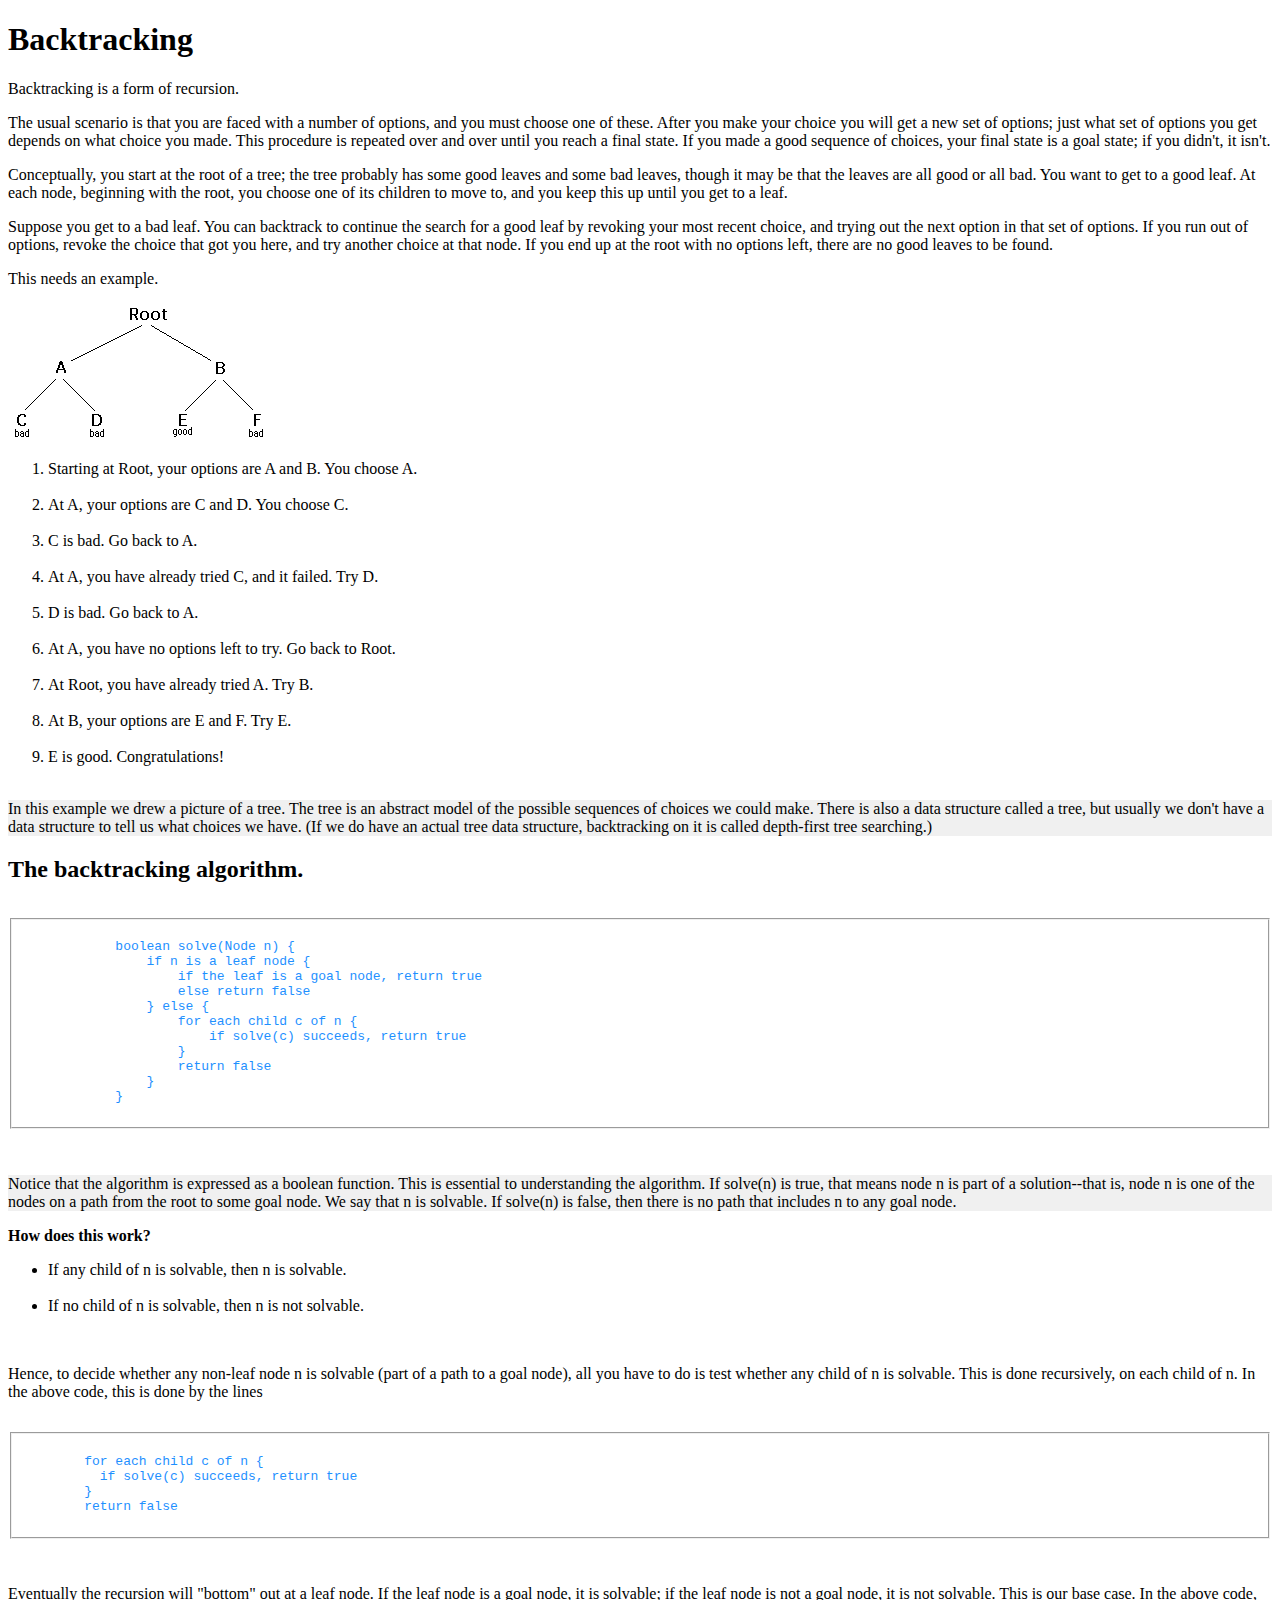
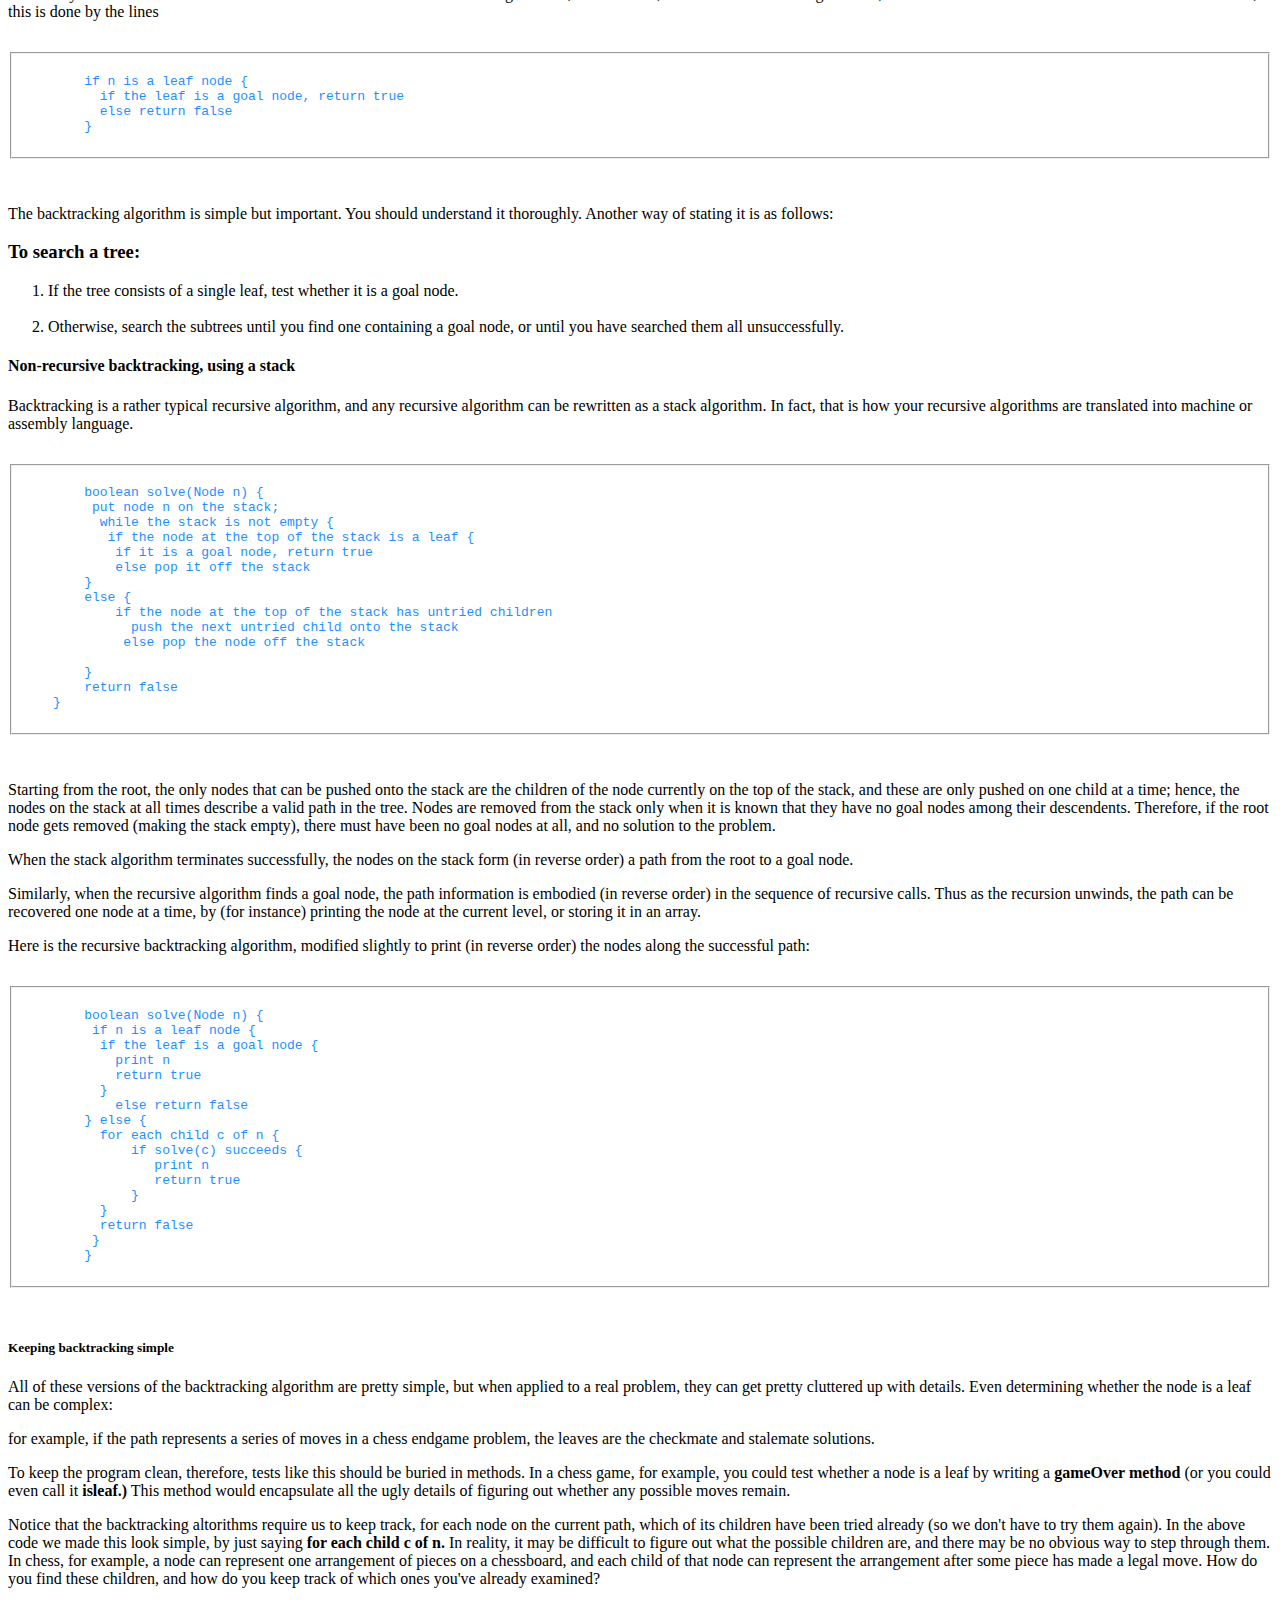
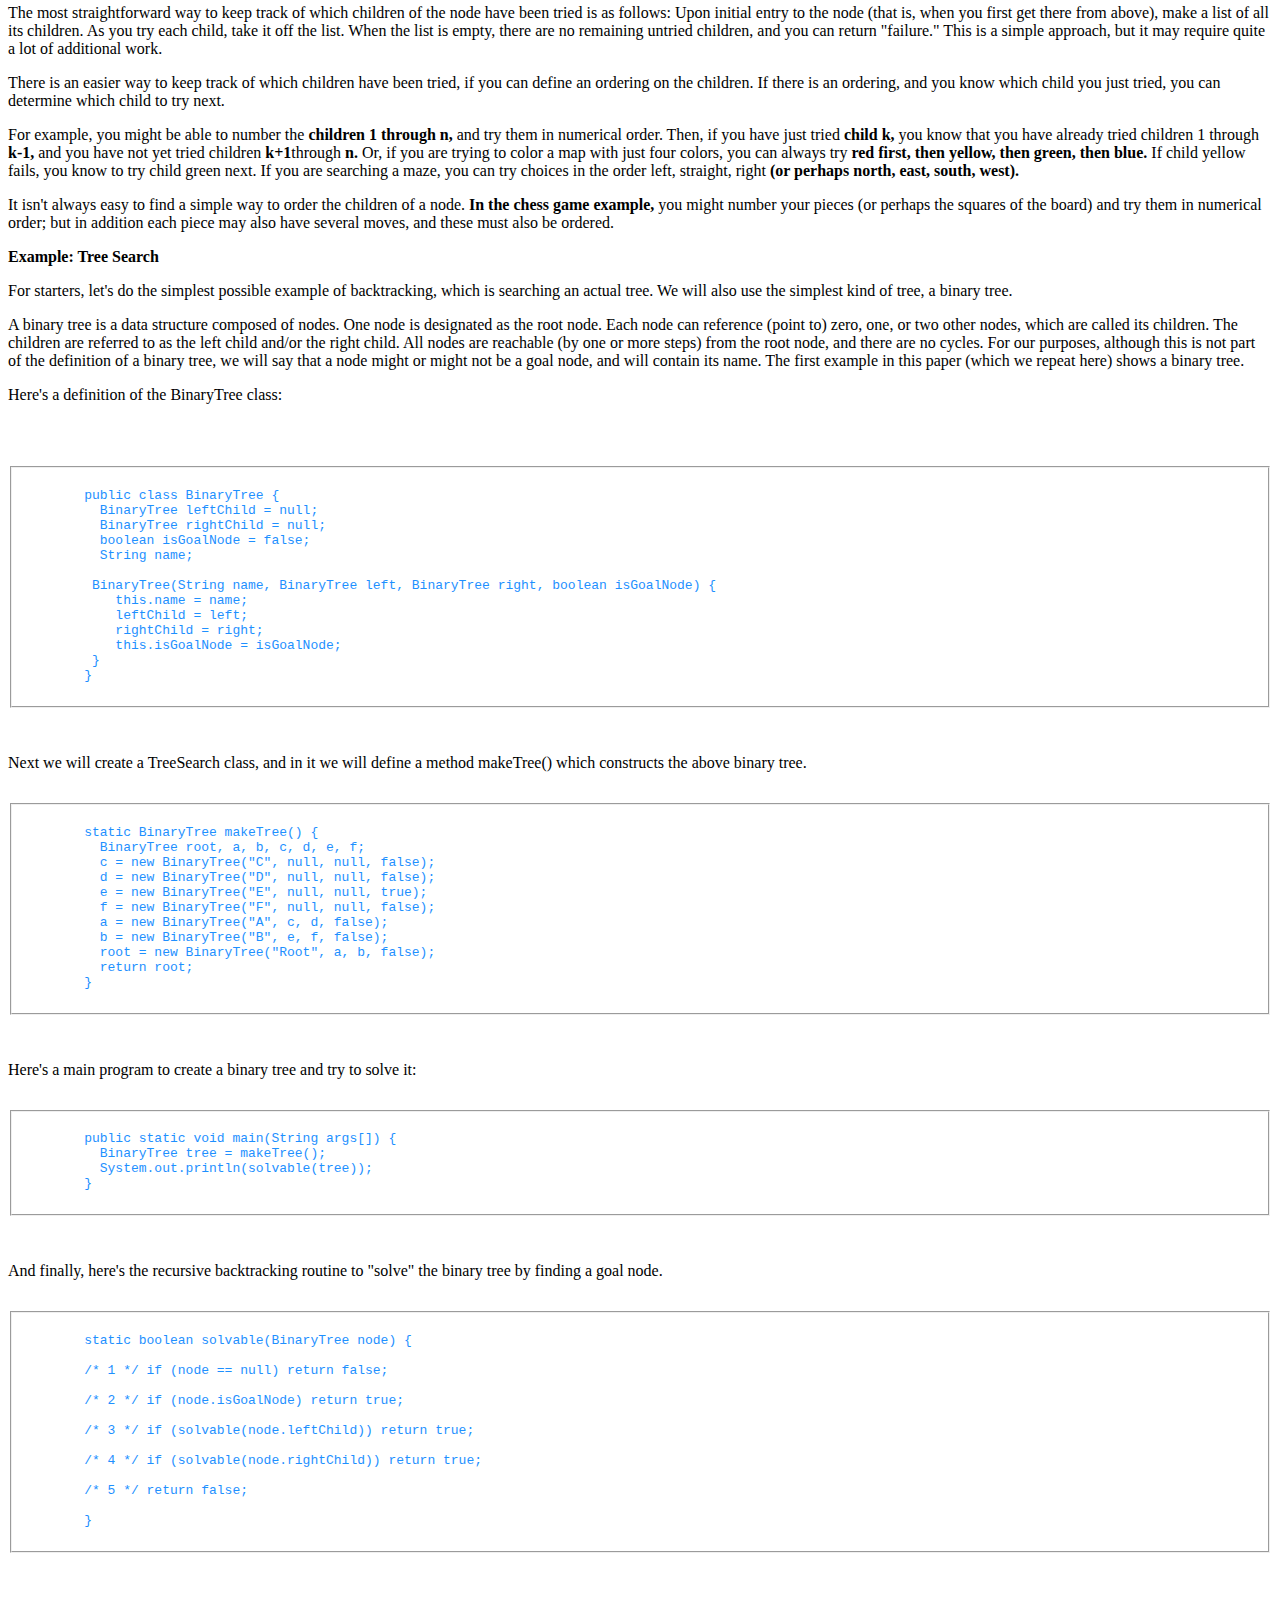
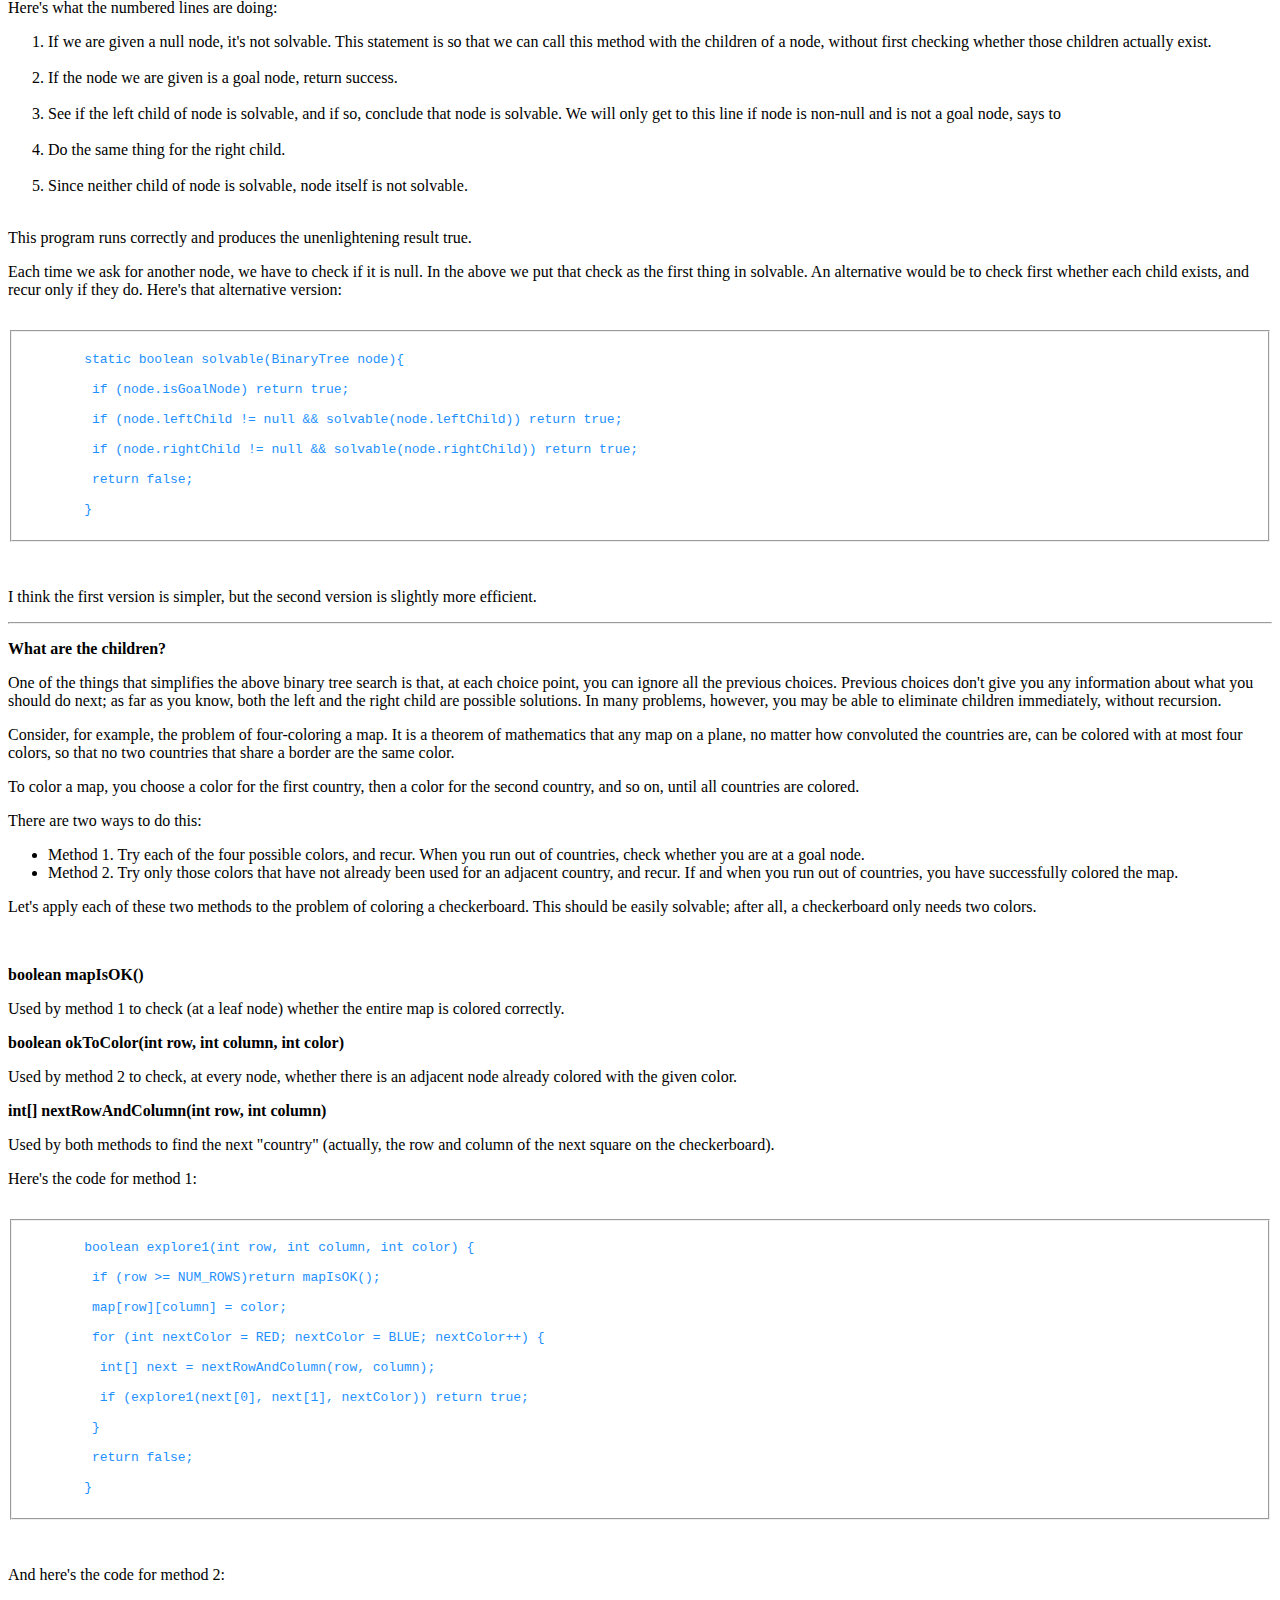
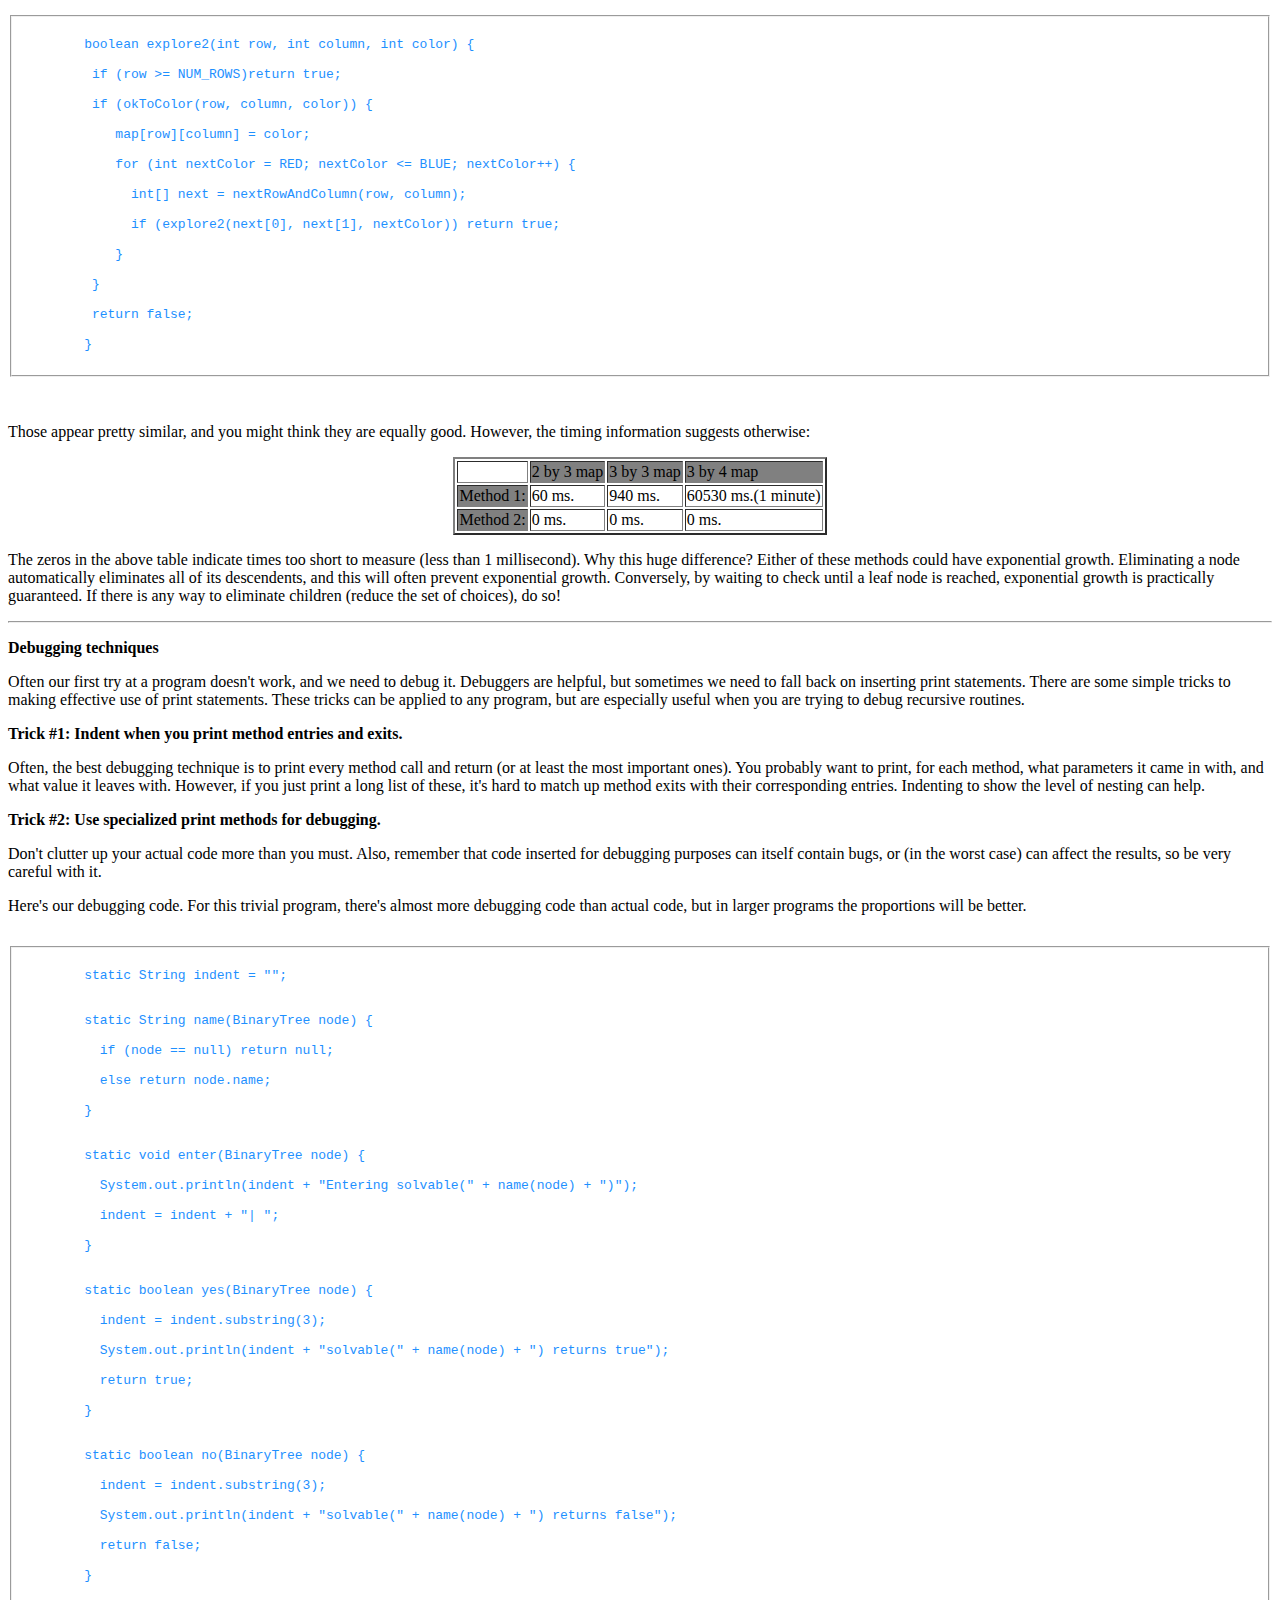
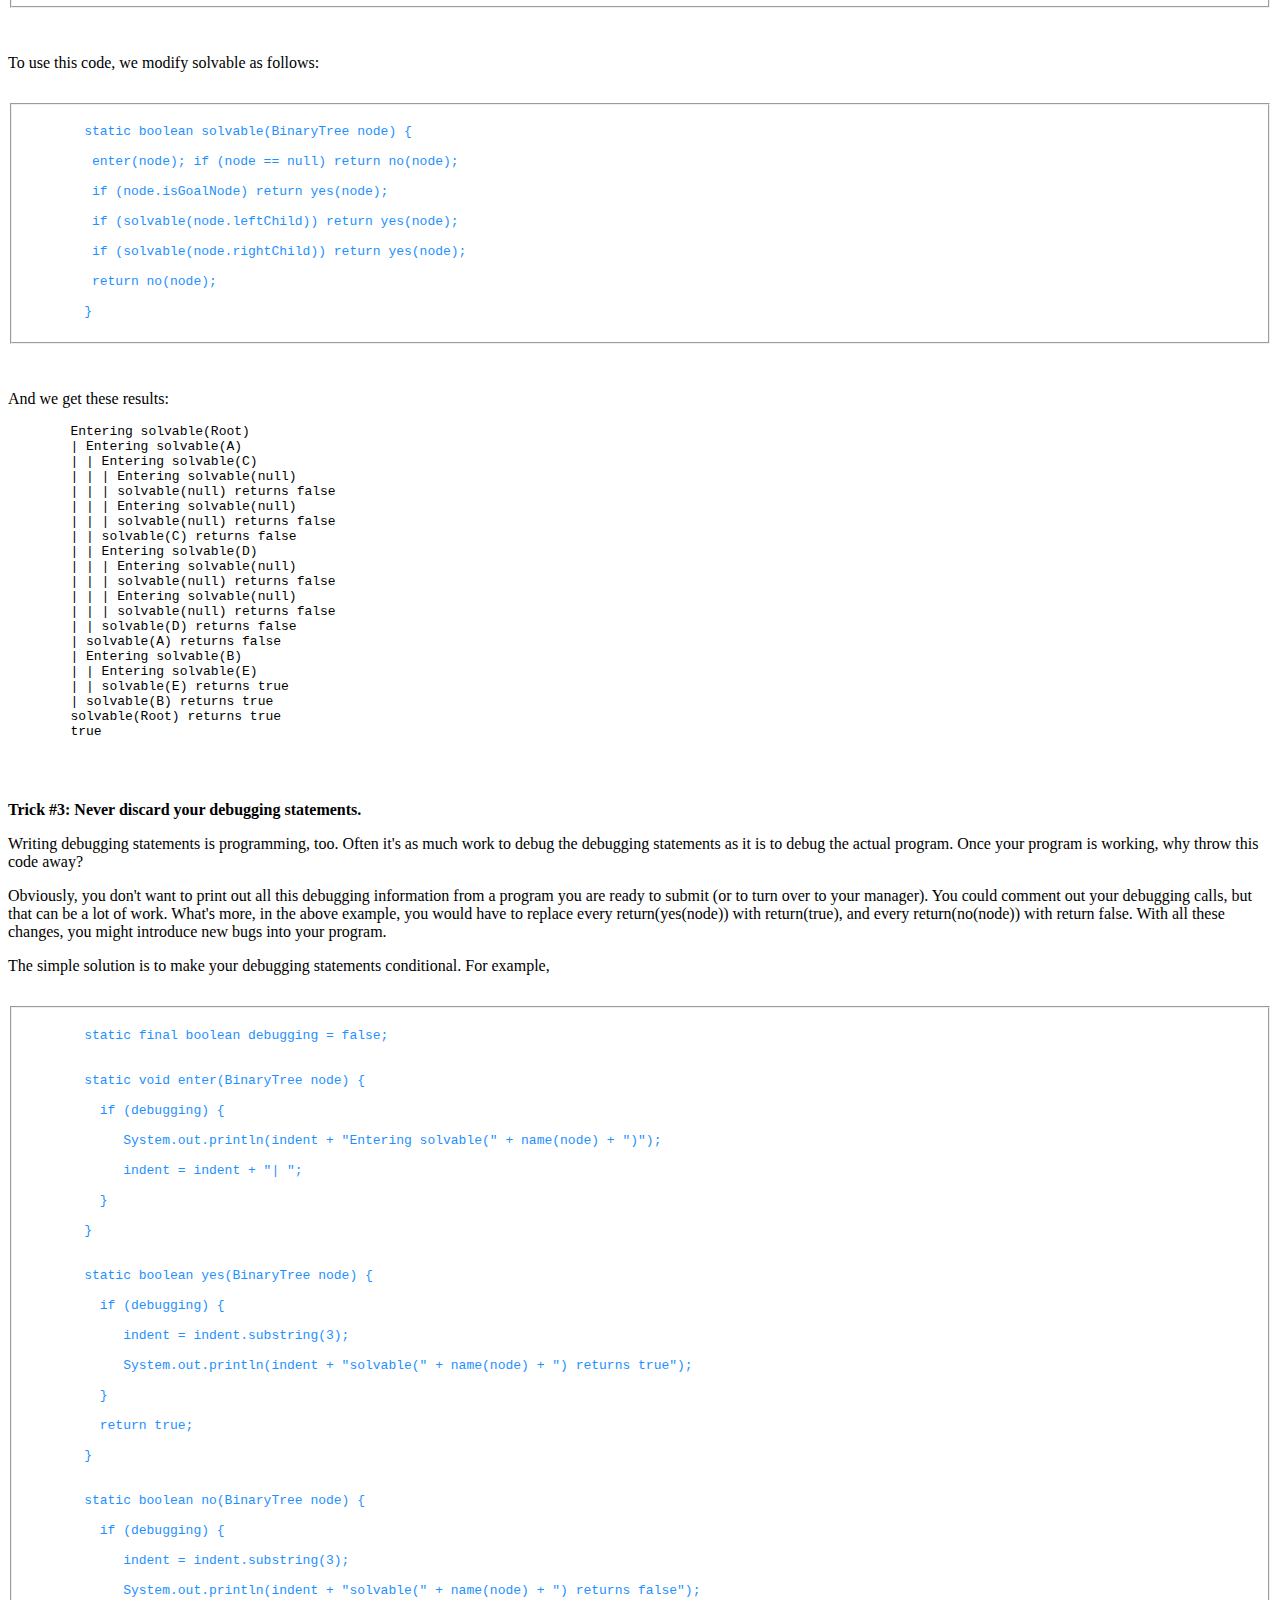
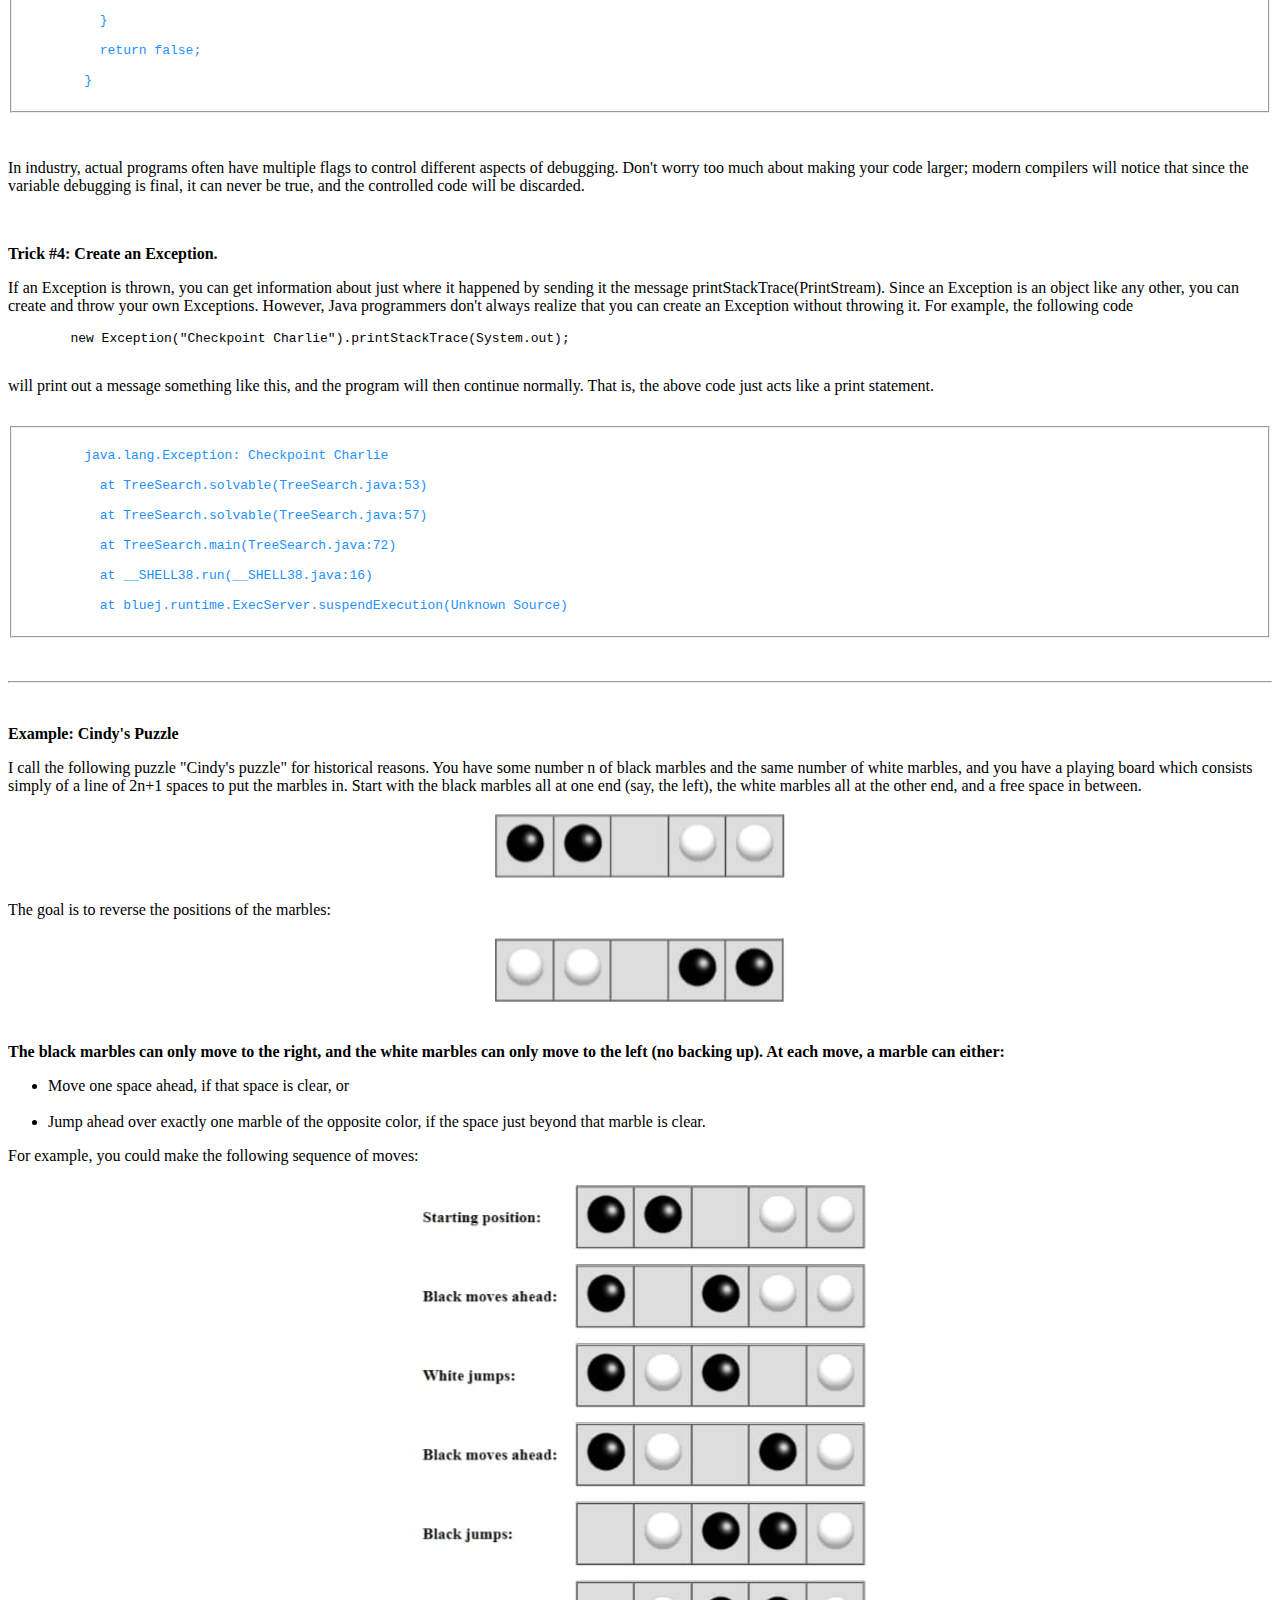
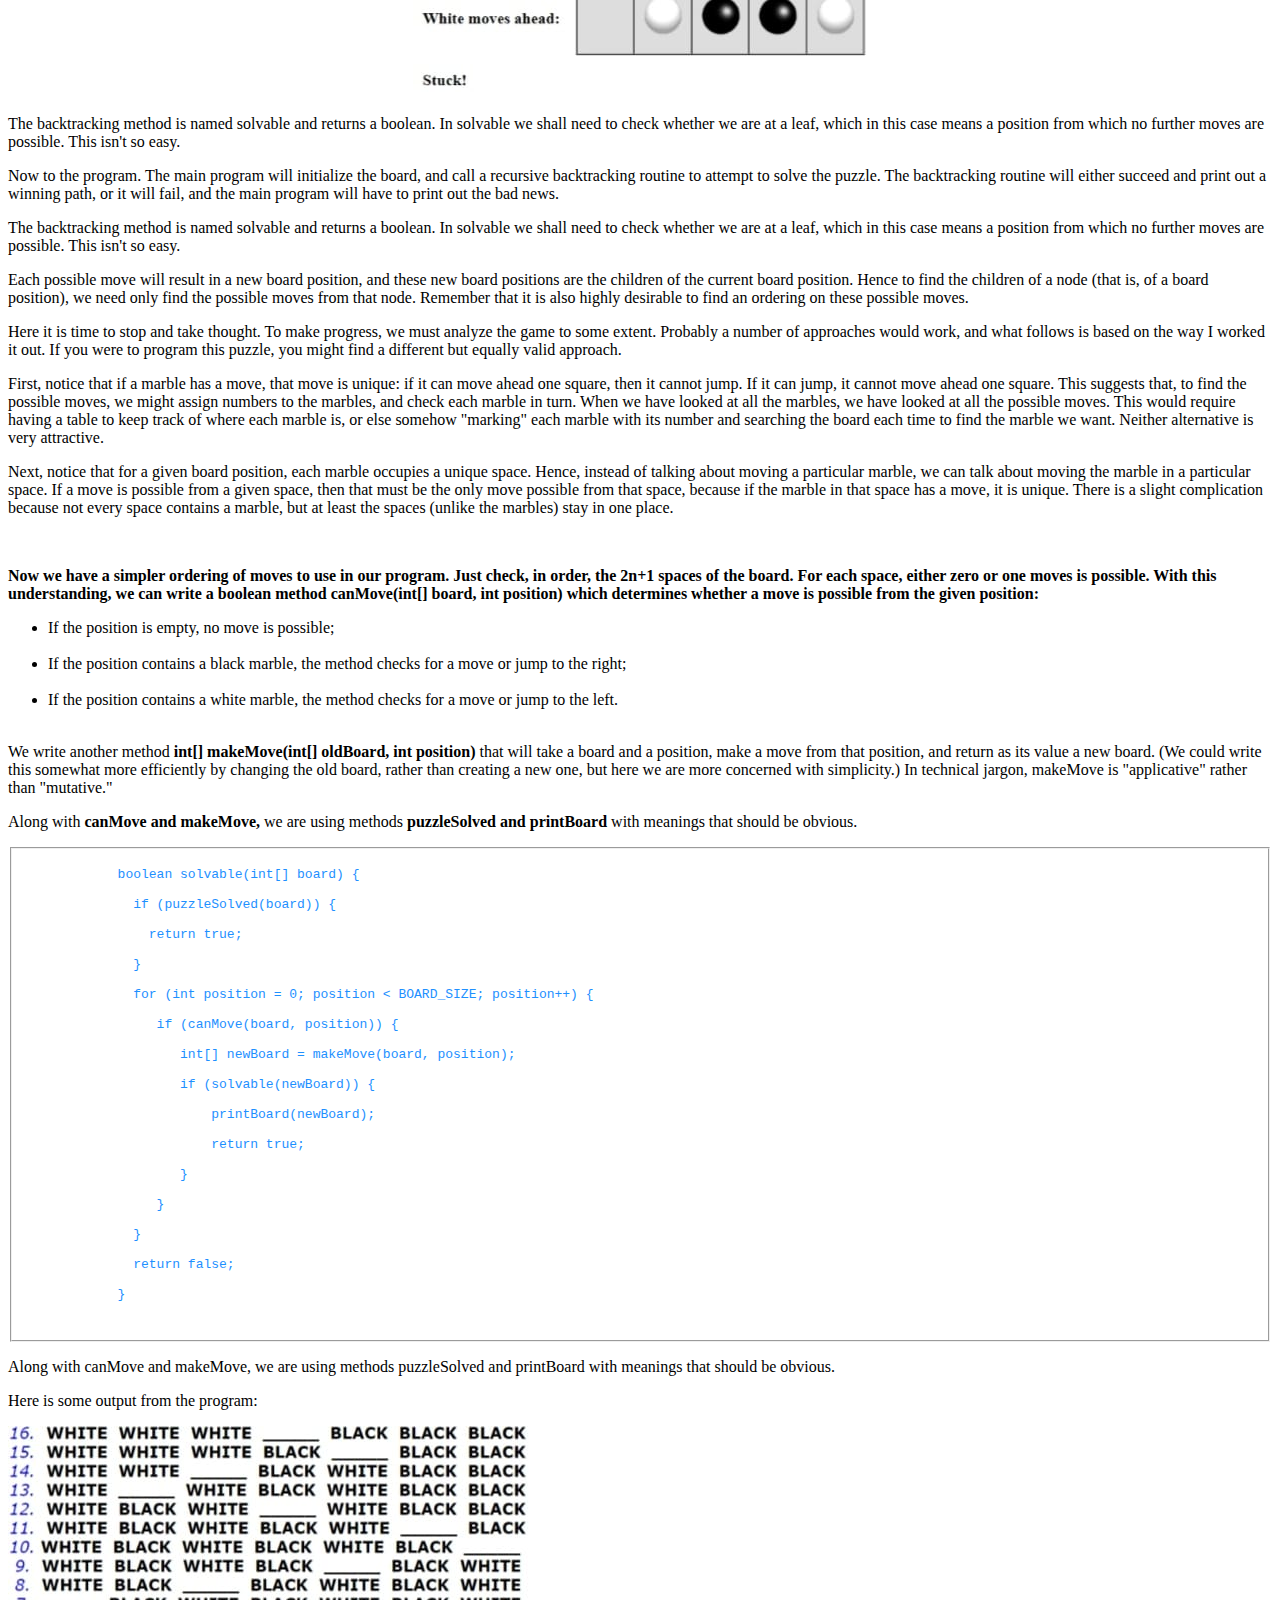
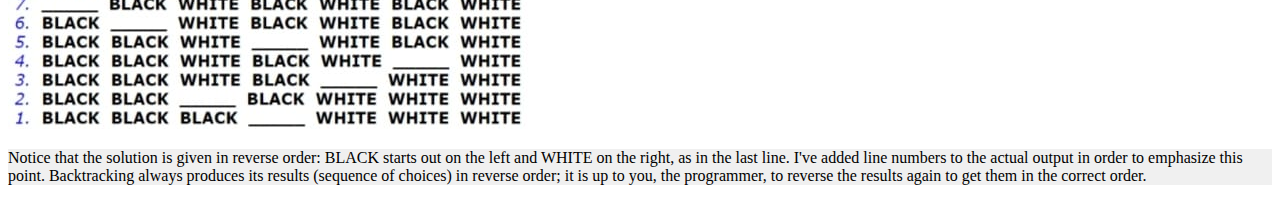
==== btrack.html @ 869fb04e "Add files via upload" ====
<!DOCTYPE html>
<html lang="en">
<head>
    <meta charset="UTF-8">
    <meta http-equiv="X-UA-Compatible" content="IE=edge">
    <meta name="viewport" content="width=device-width, initial-scale=1.0">
    <title>backtrack</title>
</head>
<body>
    <h1>Backtracking</h1>
    <p>Backtracking is a form of recursion.</p>
    <p>The usual scenario is that you are faced with a number of options, 
        and you must choose one of these. 
        After you make your choice you will get a new set of options; 
        just what set of options you get depends on what choice you made. 
        This procedure is repeated over and over until you reach a final state.
         If you made a good sequence of choices, your final state is a goal state; 
         if you didn't, it isn't.</p>
    <p>Conceptually, you start at the root of a tree; 
            the tree probably has some good leaves and some bad leaves, 
            though it may be that the leaves are all good or all bad.
             You want to get to a good leaf. 
             At each node, beginning with the root, 
             you choose one of its children to move to,
              and you keep this up until you get to a leaf.</p>
    <p>Suppose you get to a bad leaf. 
            You can backtrack to continue the search for a good 
            leaf by revoking your most recent choice, 
            and trying out the next option in that set of options. 
            If you run out of options, revoke the choice that got you here, 
            and try another choice at that node. If you end up at the 
            root with no options left, there are no good leaves to be found.</p>
    <p>This needs an example.</p>
    <img src="./root.png" alt="root">
    <ol>
        <li>Starting at Root, your options are A and B. You choose A.</li><br>
        <li>At A, your options are C and D. You choose C.</li><br>
        <li>C is bad. Go back to A.</li><br>
        <li>At A, you have already tried C, and it failed. Try D.</li><br>
        <li>D is bad. Go back to A.</li><br>
        <li>At A, you have no options left to try. Go back to Root.</li><br>
        <li>At Root, you have already tried A. Try B.</li><br>
        <li>At B, your options are E and F. Try E.</li><br>
        <li>E is good. Congratulations!</li><br>
    </ol>
    <p style="background-color:rgb(240,240,240);">In this example we drew a picture of a tree. 
        The tree is an abstract model of the possible 
        sequences of choices we could make. 
        There is also a data structure called a tree, 
        but usually we don't have a data structure to tell us what choices we have. 
        (If we do have an actual tree data structure, 
        backtracking on it is called depth-first tree searching.)</p>
        <h2>The backtracking algorithm.</h2>
        <pre style="color:dodgerblue;">
            <fieldset>
            boolean solve(Node n) { 
                if n is a leaf node { 
                    if the leaf is a goal node, return true 
                    else return false 
                } else { 
                    for each child c of n { 
                        if solve(c) succeeds, return true 
                    } 
                    return false 
                } 
            }
            </fieldset>
        </pre>
    <p style="background-color:rgb(240,240,240);">Notice that the algorithm is expressed as a boolean function. This is essential to understanding the algorithm. If solve(n) is true, that means node n is part of a solution--that is, node n is one of the nodes on a path from the root to some goal node. We say that n is solvable. If solve(n) is false, then there is no path that includes n to any goal node.</p>
    <p><b>How does this work?</b></p>
    <ul>
        <li>If any child of n is solvable, then n is solvable.</li><br>
        <li>If no child of n is solvable, then n is not solvable.</li>
    </ul><br>
    <p>Hence, to decide whether any non-leaf node n is solvable (part of a path to a goal node), all you have to do is test whether any child of n is solvable. This is done recursively, on each child of n. In the above code, this is done by the lines</p>
    <pre style="color:dodgerblue;">
        <fieldset>
        for each child c of n { 
          if solve(c) succeeds, return true 
        } 
        return false
        </fieldset>
    </pre>
    <p>Eventually the recursion will "bottom" out at a leaf node. If the leaf node is a goal node, it is solvable; if the leaf node is not a goal node, it is not solvable. This is our base case. In the above code, this is done by the lines</p>
    <pre style="color:dodgerblue;">
        <fieldset>
        if n is a leaf node { 
          if the leaf is a goal node, return true 
          else return false 
        }
        </fieldset>
    </pre>
    <p>The backtracking algorithm is simple but important. You should understand it thoroughly. Another way of stating it is as follows:</p>
    <h3>To search a tree:</h3>
    <ol>
        <li>If the tree consists of a single leaf, test whether it is a goal node.</li><br>
        <li>Otherwise, search the subtrees until you find one containing a goal node, or until you have searched them all unsuccessfully.</li>
    </ol>
    <h4>Non-recursive backtracking, using a stack</h4>
    <p>Backtracking is a rather typical recursive algorithm, and any recursive algorithm can be rewritten as a stack algorithm. In fact, that is how your recursive algorithms are translated into machine or assembly language.</p>
    <pre style="color:dodgerblue;">
        <fieldset>
        boolean solve(Node n) { 
         put node n on the stack; 
          while the stack is not empty { 
           if the node at the top of the stack is a leaf { 
            if it is a goal node, return true 
            else pop it off the stack 
        } 
        else { 
            if the node at the top of the stack has untried children 
              push the next untried child onto the stack 
             else pop the node off the stack 
            
        } 
        return false 
    }
    </fieldset>
    </pre>
    <p>Starting from the root, the only nodes that can be pushed onto the stack are the children of the node currently on the top of the stack, and these are only pushed on one child at a time; hence, the nodes on the stack at all times describe a valid path in the tree. Nodes are removed from the stack only when it is known that they have no goal nodes among their descendents. Therefore, if the root node gets removed (making the stack empty), there must have been no goal nodes at all, and no solution to the problem. </p>
    <p>When the stack algorithm terminates successfully, the nodes on the stack form (in reverse order) a path from the root to a goal node.</p>
    <p>Similarly, when the recursive algorithm finds a goal node, the path information is embodied (in reverse order) in the sequence of recursive calls. Thus as the recursion unwinds, the path can be recovered one node at a time, by (for instance) printing the node at the current level, or storing it in an array.</p>
    <p>Here is the recursive backtracking algorithm, modified slightly to print (in reverse order) the nodes along the successful path:</p>
    <pre style="color:dodgerblue;">
        <fieldset>
        boolean solve(Node n) { 
         if n is a leaf node { 
          if the leaf is a goal node { 
            print n 
            return true 
          } 
            else return false 
        } else { 
          for each child c of n { 
              if solve(c) succeeds { 
                 print n 
                 return true 
              } 
          } 
          return false 
         } 
        }
        </fieldset>
    </pre>
    <h5>Keeping backtracking simple</h5>
    <p>All of these versions of the backtracking algorithm are pretty simple, but when applied to a real problem, they can get pretty cluttered up with details. Even determining whether the node is a leaf can be complex:</p>
    <p>for example, if the path represents a series of moves in a chess endgame problem, the leaves are the checkmate and stalemate solutions.</p>
    <p>To keep the program clean, therefore, tests like this should be buried in methods. In a chess game, for example, you could test whether a node is a leaf by writing a <b>gameOver method</b> (or you could even call it <b>isleaf.)</b> This method would encapsulate all the ugly details of figuring out whether any possible moves remain.</p>
    <p> Notice that the backtracking altorithms require us to keep track, for each node on the current path, which of its children have been tried already (so we don't have to try them again). In the above code we made this look simple, by just saying <b>for each child c of n.</b> In reality, it may be difficult to figure out what the possible children are, and there may be no obvious way to step through them. In chess, for example, a node can represent one arrangement of pieces on a chessboard, and each child of that node can represent the arrangement after some piece has made a legal move. How do you find these children, and how do you keep track of which ones you've already examined?</p>
    <p>The most straightforward way to keep track of which children of the node have been tried is as follows: Upon initial entry to the node (that is, when you first get there from above), make a list of all its children. As you try each child, take it off the list. When the list is empty, there are no remaining untried children, and you can return "failure." This is a simple approach, but it may require quite a lot of additional work.</p>
    <p> There is an easier way to keep track of which children have been tried, if you can define an ordering on the children. If there is an ordering, and you know which child you just tried, you can determine which child to try next.</p>
    <p> For example, you might be able to number the <b>children 1 through n,</b> and try them in numerical order. Then, if you have just tried <b>child k,</b> you know that you have already tried children 1 through <b>k-1,</b> and you have not yet tried children <b>k+1</b>through <b>n.</b> Or, if you are trying to color a map with just four colors, you can always try <b>red first, then yellow, then green, then blue.</b> If child yellow fails, you know to try child green next. If you are searching a maze, you can try choices in the order left, straight, right <b>(or perhaps north, east, south, west).</b></p>
    <p>It isn't always easy to find a simple way to order the children of a node. <b>In the chess game example,</b> you might number your pieces (or perhaps the squares of the board) and try them in numerical order; but in addition each piece may also have several moves, and these must also be ordered.</p>
    <p><b>Example: Tree Search</b></p>
    <p>For starters, let's do the simplest possible example of backtracking, which is searching an actual tree. We will also use the simplest kind of tree, a binary tree.</p>
    <p>A binary tree is a data structure composed of nodes. One node is designated as the root node. Each node can reference (point to) zero, one, or two other nodes, which are called its children. The children are referred to as the left child and/or the right child. All nodes are reachable (by one or more steps) from the root node, and there are no cycles. For our purposes, although this is not part of the definition of a binary tree, we will say that a node might or might not be a goal node, and will contain its name. The first example in this paper (which we repeat here) shows a binary tree.</p>
    <p>Here's a definition of the BinaryTree class:</p><br>
    <pre style="color:dodgerblue;">
        <fieldset>
        public class BinaryTree { 
          BinaryTree leftChild = null;
          BinaryTree rightChild = null; 
          boolean isGoalNode = false; 
          String name;<br> 
         BinaryTree(String name, BinaryTree left, BinaryTree right, boolean isGoalNode) { 
            this.name = name; 
            leftChild = left; 
            rightChild = right; 
            this.isGoalNode = isGoalNode; 
         } 
        }
        </fieldset>
    </pre>
    <p>Next we will create a TreeSearch class, and in it we will define a method makeTree() which constructs the above binary tree.</p>
    <pre style="color:dodgerblue;">
        <fieldset>
        static BinaryTree makeTree() { 
          BinaryTree root, a, b, c, d, e, f; 
          c = new BinaryTree("C", null, null, false); 
          d = new BinaryTree("D", null, null, false); 
          e = new BinaryTree("E", null, null, true); 
          f = new BinaryTree("F", null, null, false); 
          a = new BinaryTree("A", c, d, false); 
          b = new BinaryTree("B", e, f, false); 
          root = new BinaryTree("Root", a, b, false); 
          return root; 
        }
        </fieldset>
    </pre>
    <p>Here's a main program to create a binary tree and try to solve it:</p>
    <pre style="color:dodgerblue;">
        <fieldset>
        public static void main(String args[]) { 
          BinaryTree tree = makeTree(); 
          System.out.println(solvable(tree)); 
        }
        </fieldset>
    </pre>
    <p>And finally, here's the recursive backtracking routine to "solve" the binary tree by finding a goal node.</p>
    <pre style="color:dodgerblue;">
        <fieldset>
        static boolean solvable(BinaryTree node) { 

        /* 1 */ if (node == null) return false;

        /* 2 */ if (node.isGoalNode) return true; 

        /* 3 */ if (solvable(node.leftChild)) return true; 

        /* 4 */ if (solvable(node.rightChild)) return true;

        /* 5 */ return false; 

        }
        </fieldset>
    </pre>
    <p>Here's what the numbered lines are doing:</p>
    <ol>
        <li>If we are given a null node, it's not solvable. This statement is so that we can call this method with the children of a node, without first checking whether those children actually exist.</li><br>
        <li>If the node we are given is a goal node, return success.</li><br>
        <li>See if the left child of node is solvable, and if so, conclude that node is solvable. We will only get to this line if node is non-null and is not a goal node, says to</li><br>
        <li>Do the same thing for the right child.</li><br>
        <li>Since neither child of node is solvable, node itself is not solvable.</li><br>
    </ol>
    <p>This program runs correctly and produces the unenlightening result true.</p>
    <p>Each time we ask for another node, we have to check if it is null. In the above we put that check as the first thing in solvable. An alternative would be to check first whether each child exists, and recur only if they do. Here's that alternative version:</p>
    <pre style="color:dodgerblue;">
        <fieldset>
        static boolean solvable(BinaryTree node){ 

         if (node.isGoalNode) return true; 

         if (node.leftChild != null && solvable(node.leftChild)) return true; 

         if (node.rightChild != null && solvable(node.rightChild)) return true; 

         return false;

        }
        </fieldset>
    </pre>
    <p>I think the first version is simpler, but the second version is slightly more efficient.</p><hr>
    <p><b>What are the children?</b></p>
    <p>One of the things that simplifies the above binary tree search is that, at each choice point, you can ignore all the previous choices. Previous choices don't give you any information about what you should do next; as far as you know, both the left and the right child are possible solutions. In many problems, however, you may be able to eliminate children immediately, without recursion.</p>
    <p>Consider, for example, the problem of four-coloring a map. It is a theorem of mathematics that any map on a plane, no matter how convoluted the countries are, can be colored with at most four colors, so that no two countries that share a border are the same color.</p>
    <p> To color a map, you choose a color for the first country, then a color for the second country, and so on, until all countries are colored.</p>
    <p>There are two ways to do this:</p>
    <ul>
        <li>Method 1. Try each of the four possible colors, and recur. When you run out of countries, check whether you are at a goal node.</li>
        <li>Method 2. Try only those colors that have not already been used for an adjacent country, and recur. If and when you run out of countries, you have successfully colored the map.</li>
    </ul>
    <p>Let's apply each of these two methods to the problem of coloring a checkerboard. This should be easily solvable; after all, a checkerboard only needs two colors.</p><br>
    <p><b>boolean mapIsOK()</b></p>
    <p> Used by method 1 to check (at a leaf node) whether the entire map is colored correctly.</p>
    <p><b> boolean okToColor(int row, int column, int color) </b></p>
    <p>Used by method 2 to check, at every node, whether there is an adjacent node already colored with the given color.</p>
    <p><b>int[] nextRowAndColumn(int row, int column)</b></p>
    <p>Used by both methods to find the next "country" (actually, the row and column of the next square on the checkerboard).</p>
    <p>Here's the code for method 1:</p>
    <pre style="color:dodgerblue;">
        <fieldset>      
        boolean explore1(int row, int column, int color) { 

         if (row >= NUM_ROWS)return mapIsOK(); 

         map[row][column] = color;

         for (int nextColor = RED; nextColor = BLUE; nextColor++) { 

          int[] next = nextRowAndColumn(row, column); 

          if (explore1(next[0], next[1], nextColor)) return true; 

         } 

         return false;

        }
        </fieldset>
    </pre>
    <p>And here's the code for method 2:</p>
    <pre style="color:dodgerblue;">
        <fieldset>
        boolean explore2(int row, int column, int color) {

         if (row >= NUM_ROWS)return true;

         if (okToColor(row, column, color)) { 

            map[row][column] = color; 

            for (int nextColor = RED; nextColor <= BLUE; nextColor++) { 

              int[] next = nextRowAndColumn(row, column); 

              if (explore2(next[0], next[1], nextColor)) return true;

            } 

         } 

         return false;

        }
    </fieldset>
    </pre>
    <p>Those appear pretty similar, and you might think they are equally good. However, the timing information suggests otherwise:</p>
    <table border="2px solid" align="center">
        <tr>
            <td></td>
            <td bgcolor="grey">2 by 3 map</td>
            <td bgcolor="grey">3 by 3 map</td>
            <td bgcolor="grey">3 by 4 map</td>
        </tr>
        <tr>
            <td bgcolor="grey">Method 1:</td>
            <td>60 ms.</td>
            <td>940 ms.</td>
            <td>60530 ms.(1 minute)</td>
        </tr>
        <tr>
            <td bgcolor="grey">Method 2:</td>
            <td>0 ms.</td>
            <td>0 ms.</td>
            <td>0 ms.</td>
        </tr>
        </table>
    <p>The zeros in the above table indicate times too short to measure (less than 1 millisecond). Why this huge difference? Either of these methods could have exponential growth. Eliminating a node automatically eliminates all of its descendents, and this will often prevent exponential growth. Conversely, by waiting to check until a leaf node is reached, exponential growth is practically guaranteed. If there is any way to eliminate children (reduce the set of choices), do so!</p><hr>
    <p><b>Debugging techniques</b></p>
    <p>Often our first try at a program doesn't work, and we need to debug it. Debuggers are helpful, but sometimes we need to fall back on inserting print statements. There are some simple tricks to making effective use of print statements. These tricks can be applied to any program, but are especially useful when you are trying to debug recursive routines.</p>
    <p><b>Trick #1: Indent when you print method entries and exits.</b></p>
    <p>Often, the best debugging technique is to print every method call and return (or at least the most important ones). You probably want to print, for each method, what parameters it came in with, and what value it leaves with. However, if you just print a long list of these, it's hard to match up method exits with their corresponding entries. Indenting to show the level of nesting can help.</p>
    <p><b>Trick #2: Use specialized print methods for debugging.</b></p>
    <p>Don't clutter up your actual code more than you must. Also, remember that code inserted for debugging purposes can itself contain bugs, or (in the worst case) can affect the results, so be very careful with it.</p>
    <p>Here's our debugging code. For this trivial program, there's almost more debugging code than actual code, but in larger programs the proportions will be better.</p>
    <pre style="color:dodgerblue;">
        <fieldset>
        static String indent = "";
            
            
        static String name(BinaryTree node) {

          if (node == null) return null;

          else return node.name;

        } 


        static void enter(BinaryTree node) { 

          System.out.println(indent + "Entering solvable(" + name(node) + ")"); 

          indent = indent + "| "; 

        }
            

        static boolean yes(BinaryTree node) { 

          indent = indent.substring(3);

          System.out.println(indent + "solvable(" + name(node) + ") returns true");

          return true; 

        } 


        static boolean no(BinaryTree node) {

          indent = indent.substring(3); 
              
          System.out.println(indent + "solvable(" + name(node) + ") returns false");

          return false;

        }
        </fieldset>
    </pre>
    <p>To use this code, we modify solvable as follows:</p>
    <pre style="color:dodgerblue;">
        <fieldset>
        static boolean solvable(BinaryTree node) { 

         enter(node); if (node == null) return no(node);

         if (node.isGoalNode) return yes(node); 

         if (solvable(node.leftChild)) return yes(node);

         if (solvable(node.rightChild)) return yes(node); 

         return no(node);

        }
        </fieldset>
    </pre>
    <p>And we get these results:</p>
    <pre>
        Entering solvable(Root) 
        | Entering solvable(A) 
        | | Entering solvable(C) 
        | | | Entering solvable(null) 
        | | | solvable(null) returns false 
        | | | Entering solvable(null) 
        | | | solvable(null) returns false 
        | | solvable(C) returns false 
        | | Entering solvable(D) 
        | | | Entering solvable(null) 
        | | | solvable(null) returns false 
        | | | Entering solvable(null) 
        | | | solvable(null) returns false 
        | | solvable(D) returns false 
        | solvable(A) returns false 
        | Entering solvable(B) 
        | | Entering solvable(E) 
        | | solvable(E) returns true 
        | solvable(B) returns true 
        solvable(Root) returns true 
        true
    </pre><br>
    <p><b>Trick #3: Never discard your debugging statements.</b></p>
    <p>Writing debugging statements is programming, too. Often it's as much work to debug the debugging statements as it is to debug the actual program. Once your program is working, why throw this code away?</p>
    <p>Obviously, you don't want to print out all this debugging information from a program you are ready to submit (or to turn over to your manager). You could comment out your debugging calls, but that can be a lot of work. What's more, in the above example, you would have to replace every return(yes(node)) with return(true), and every return(no(node)) with return false. With all these changes, you might introduce new bugs into your program.</p>
    <p>The simple solution is to make your debugging statements conditional. For example,</p>
    <pre style="color:dodgerblue;">
        <fieldset>
        static final boolean debugging = false;
        
        
        static void enter(BinaryTree node) {

          if (debugging) {

             System.out.println(indent + "Entering solvable(" + name(node) + ")"); 

             indent = indent + "| ";

          }

        } 


        static boolean yes(BinaryTree node) {

          if (debugging) { 

             indent = indent.substring(3); 

             System.out.println(indent + "solvable(" + name(node) + ") returns true");

          } 

          return true; 

        } 


        static boolean no(BinaryTree node) { 

          if (debugging) { 

             indent = indent.substring(3);

             System.out.println(indent + "solvable(" + name(node) + ") returns false");

          } 

          return false; 

        }
    </fieldset>    
    </pre>
    <p>In industry, actual programs often have multiple flags to control different aspects of debugging. Don't worry too much about making your code larger; modern compilers will notice that since the variable debugging is final, it can never be true, and the controlled code will be discarded.</p><br>
    <p><b>Trick #4: Create an Exception.</b></p>
    <p>If an Exception is thrown, you can get information about just where it happened by sending it the message printStackTrace(PrintStream). Since an Exception is an object like any other, you can create and throw your own Exceptions. However, Java programmers don't always realize that you can create an Exception without throwing it. For example, the following code</p>
    <pre>
        new Exception("Checkpoint Charlie").printStackTrace(System.out);
    </pre>
    <p>will print out a message something like this, and the program will then continue normally. That is, the above code just acts like a print statement.</p>
    <pre style="color:dodgerblue;">
        <fieldset>
        java.lang.Exception: Checkpoint Charlie 

          at TreeSearch.solvable(TreeSearch.java:53) 
          
          at TreeSearch.solvable(TreeSearch.java:57) 

          at TreeSearch.main(TreeSearch.java:72) 

          at __SHELL38.run(__SHELL38.java:16)

          at bluej.runtime.ExecServer.suspendExecution(Unknown Source)
        </fieldset>  
    </pre><hr><br>
    <p><b>Example: Cindy's Puzzle</b></p>
    <p>I call the following puzzle "Cindy's puzzle" for historical reasons. You have some number n of black marbles and the same number of white marbles, and you have a playing board which consists simply of a line of 2n+1 spaces to put the marbles in. Start with the black marbles all at one end (say, the left), the white marbles all at the other end, and a free space in between.</p>
    <table align="center">
        <tr>
            <td><img src="./img1.jpeg" alt="bb"></td> 
        </tr>
    </table>
    <p>The goal is to reverse the positions of the marbles:</p>
    <table align="center">
        <tr>
            <td><img src="./img2.jpeg" alt="bbb"></td>
        </tr>
    </table><br>
    <p><b>The black marbles can only move to the right, and the white marbles can only move to the left (no backing up). At each move, a marble can either:</b></p>
    <ul>
        <li>Move one space ahead, if that space is clear, or</li><br>
        <li>Jump ahead over exactly one marble of the opposite color, if the space just beyond that marble is clear.</li>
    </ul>
    <p>For example, you could make the following sequence of moves:</p>
    <table align="center">
        <tr>
            <td><img src="./img3.jpeg" alt="wwb"></td>
        </tr>
    </table>
    <p>The backtracking method is named solvable and returns a boolean. In solvable we shall need to check whether we are at a leaf, which in this case means a position from which no further moves are possible. This isn't so easy.</p>
    <p>Now to the program. The main program will initialize the board, and call a recursive backtracking routine to attempt to solve the puzzle. The backtracking routine will either succeed and print out a winning path, or it will fail, and the main program will have to print out the bad news.</p>
    <p>The backtracking method is named solvable and returns a boolean. In solvable we shall need to check whether we are at a leaf, which in this case means a position from which no further moves are possible. This isn't so easy.</p>
    <p>Each possible move will result in a new board position, and these new board positions are the children of the current board position. Hence to find the children of a node (that is, of a board position), we need only find the possible moves from that node. Remember that it is also highly desirable to find an ordering on these possible moves.</p>
    <p>Here it is time to stop and take thought. To make progress, we must analyze the game to some extent. Probably a number of approaches would work, and what follows is based on the way I worked it out. If you were to program this puzzle, you might find a different but equally valid approach.</p>
    <p>First, notice that if a marble has a move, that move is unique: if it can move ahead one square, then it cannot jump. If it can jump, it cannot move ahead one square. This suggests that, to find the possible moves, we might assign numbers to the marbles, and check each marble in turn. When we have looked at all the marbles, we have looked at all the possible moves. This would require having a table to keep track of where each marble is, or else somehow "marking" each marble with its number and searching the board each time to find the marble we want. Neither alternative is very attractive.</p>
    <p>Next, notice that for a given board position, each marble occupies a unique space. Hence, instead of talking about moving a particular marble, we can talk about moving the marble in a particular space. If a move is possible from a given space, then that must be the only move possible from that space, because if the marble in that space has a move, it is unique. There is a slight complication because not every space contains a marble, but at least the spaces (unlike the marbles) stay in one place.</p><br>
    <p><b>Now we have a simpler ordering of moves to use in our program. Just check, in order, the 2n+1 spaces of the board. For each space, either zero or one moves is possible. With this understanding, we can write a boolean method canMove(int[] board, int position) which determines whether a move is possible from the given position:</b></p>
    <ul>
        <li>If the position is empty, no move is possible;</li><br>
        <li>If the position contains a black marble, the method checks for a move or jump to the right;</li><br>
        <li>If the position contains a white marble, the method checks for a move or jump to the left.</li><br>
    </ul>
    <p>We write another method <b>int[] makeMove(int[] oldBoard, int position)</b> that will take a board and a position, make a move from that position, and return as its value a new board. (We could write this somewhat more efficiently by changing the old board, rather than creating a new one, but here we are more concerned with simplicity.) In technical jargon, makeMove is "applicative" rather than "mutative."</p>
    <p>Along with <b>canMove and makeMove,</b> we are using methods <b>puzzleSolved and printBoard</b> with meanings that should be obvious.</p>
    <fieldset>
        <pre style="color:dodgerblue;">
            boolean solvable(int[] board) { 

              if (puzzleSolved(board)) { 

                return true; 

              } 

              for (int position = 0; position < BOARD_SIZE; position++) { 

                 if (canMove(board, position)) { 

                    int[] newBoard = makeMove(board, position); 

                    if (solvable(newBoard)) { 

                        printBoard(newBoard); 

                        return true; 

                    } 

                 } 

              } 

              return false; 

            }
        </pre>
    </fieldset>
    <p>Along with canMove and makeMove, we are using methods puzzleSolved and printBoard with meanings that should be obvious.</p>
    <p>Here is some output from the program:</p>
    <img src="./img4.jpeg" alt="wbwb">
    <p style="background-color:rgb(240,240,240);">Notice that the solution is given in reverse order: BLACK starts out on the left and WHITE on the right, as in the last line. I've added line numbers to the actual output in order to emphasize this point. Backtracking always produces its results (sequence of choices) in reverse order; it is up to you, the programmer, to reverse the results again to get them in the correct order.</p>
</body>
</html>
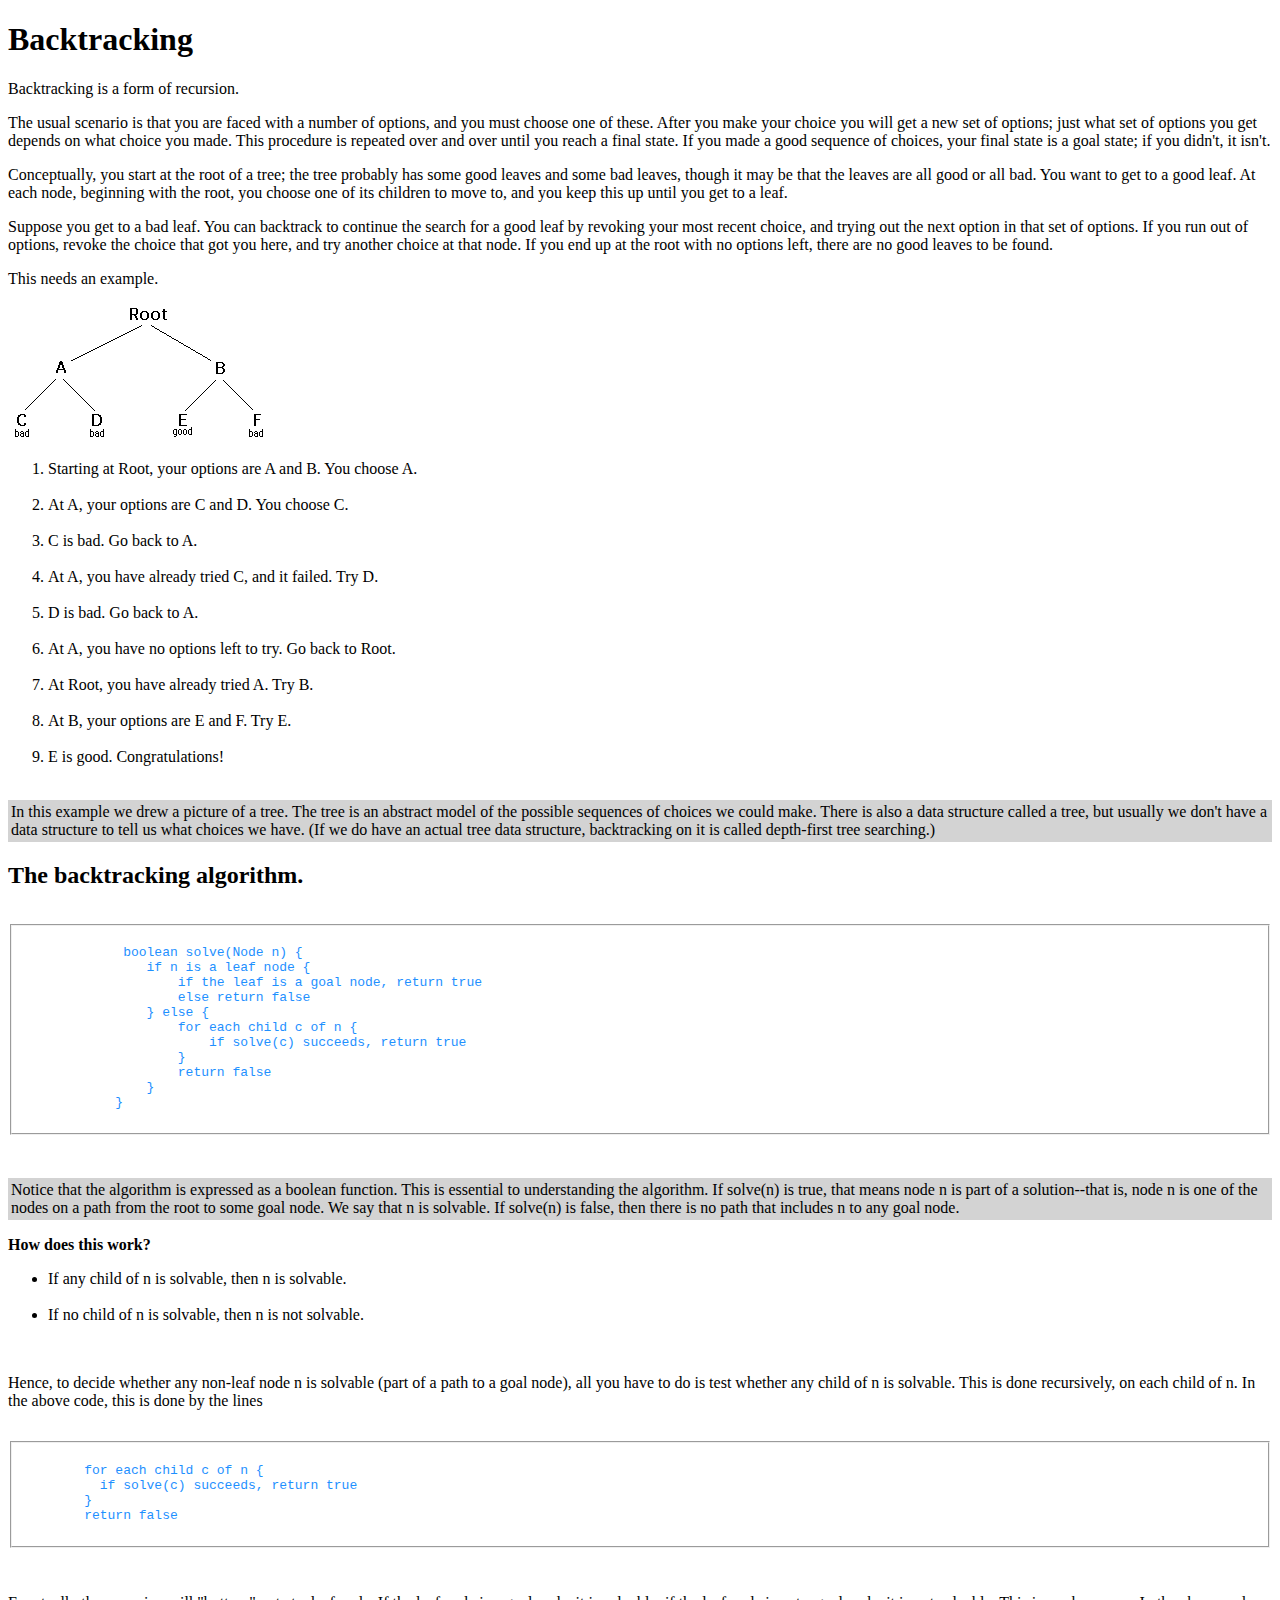
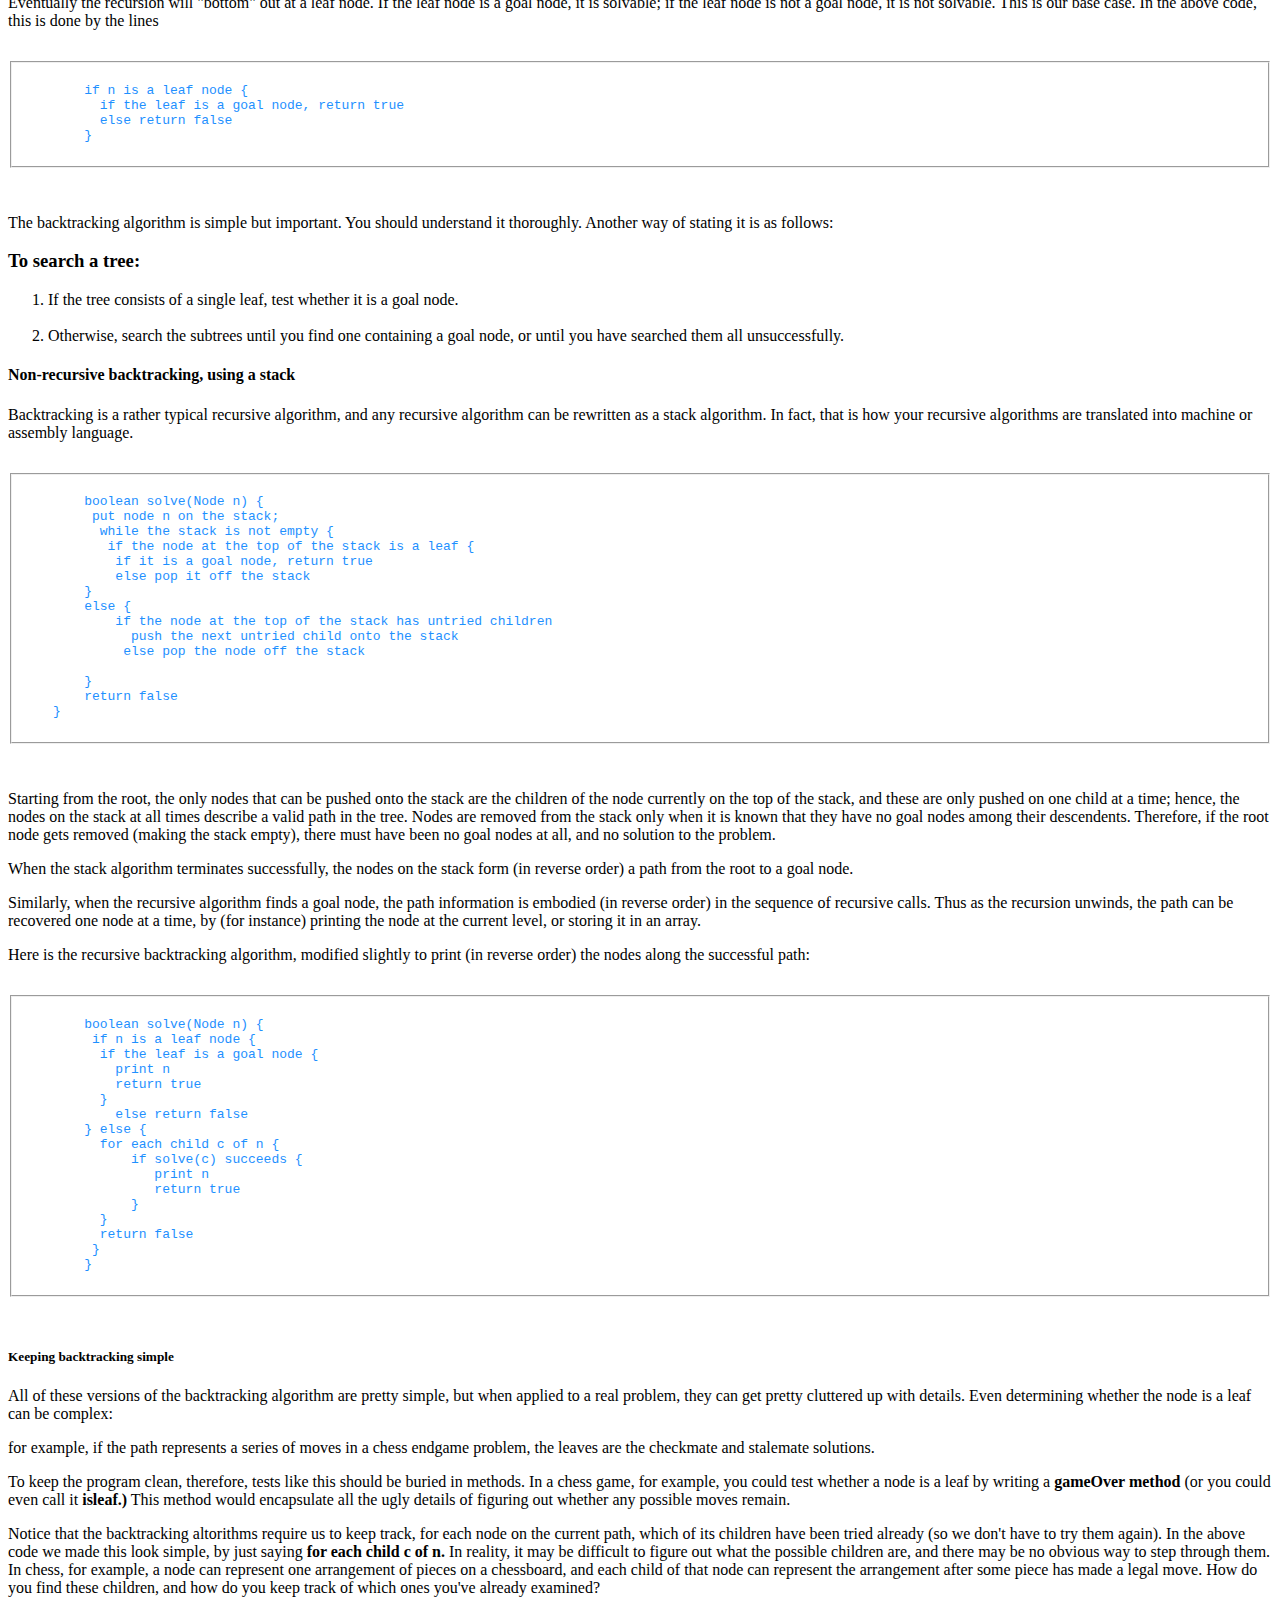
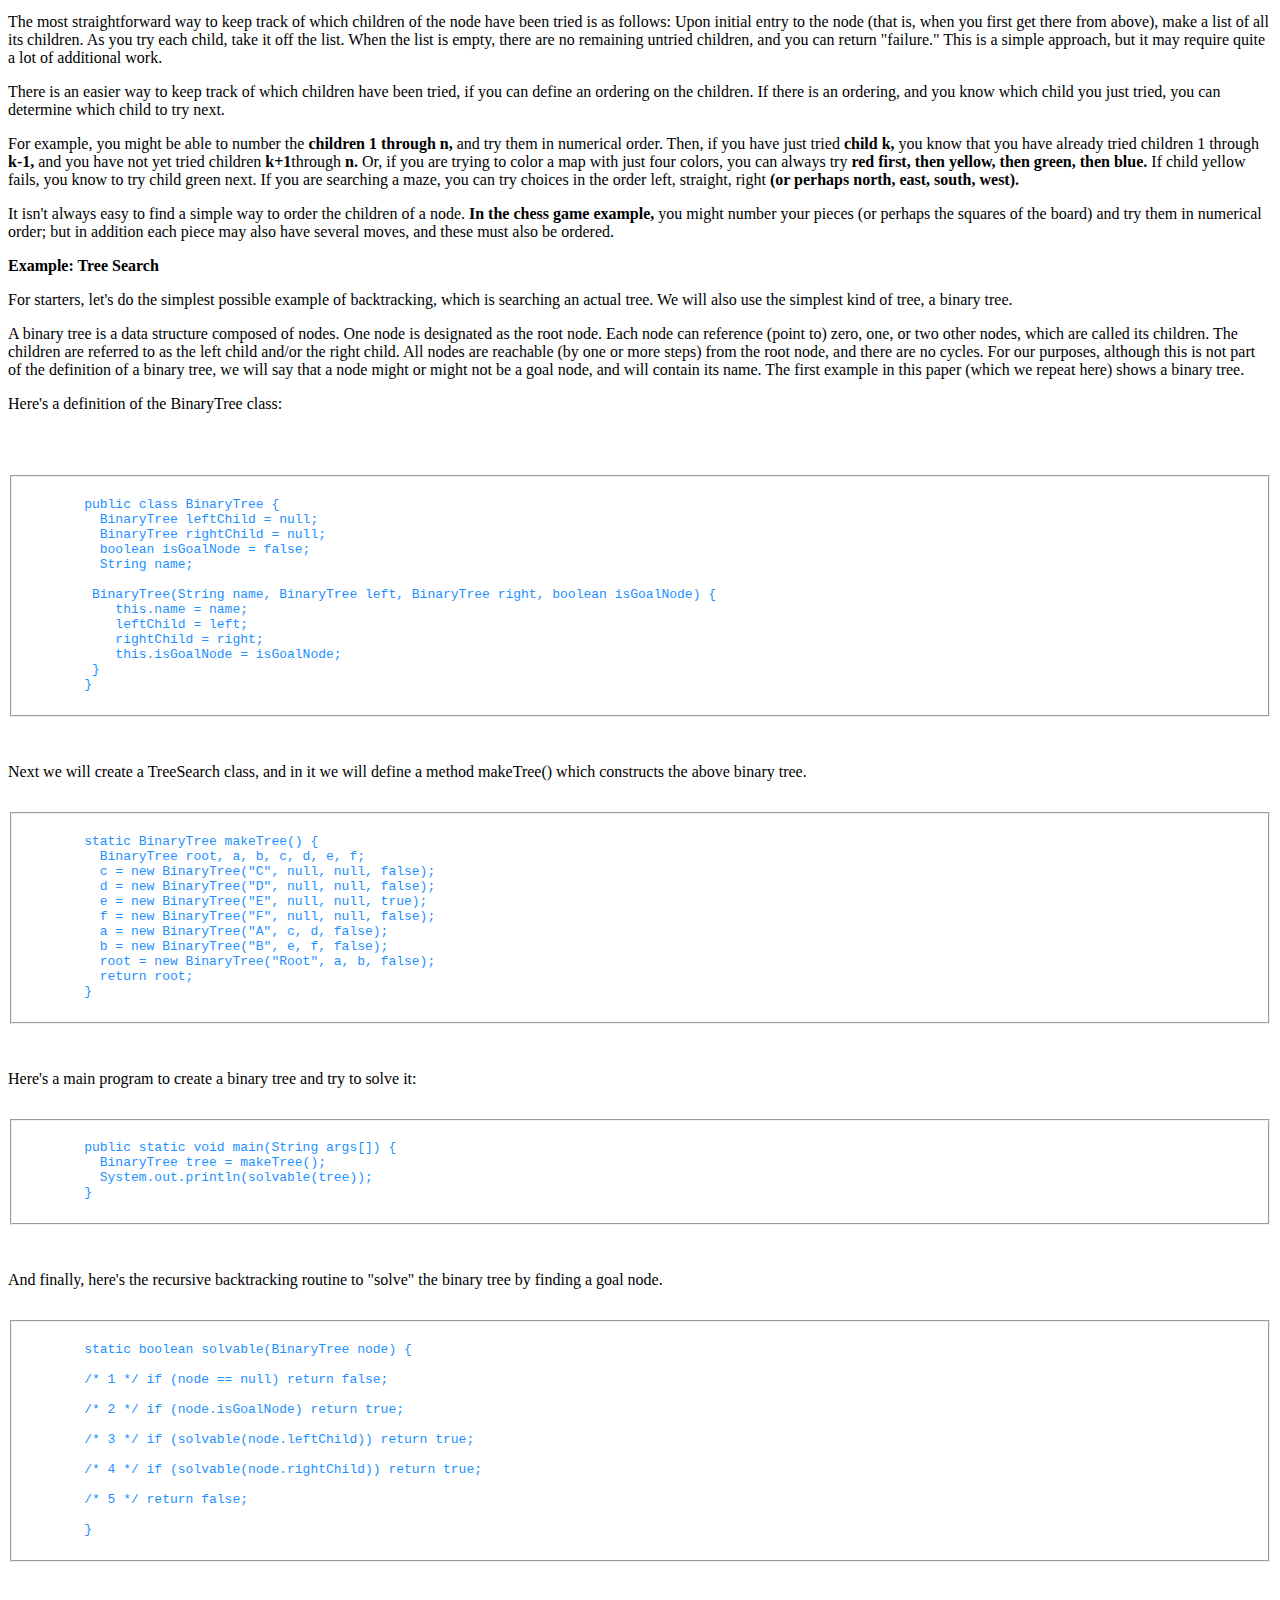
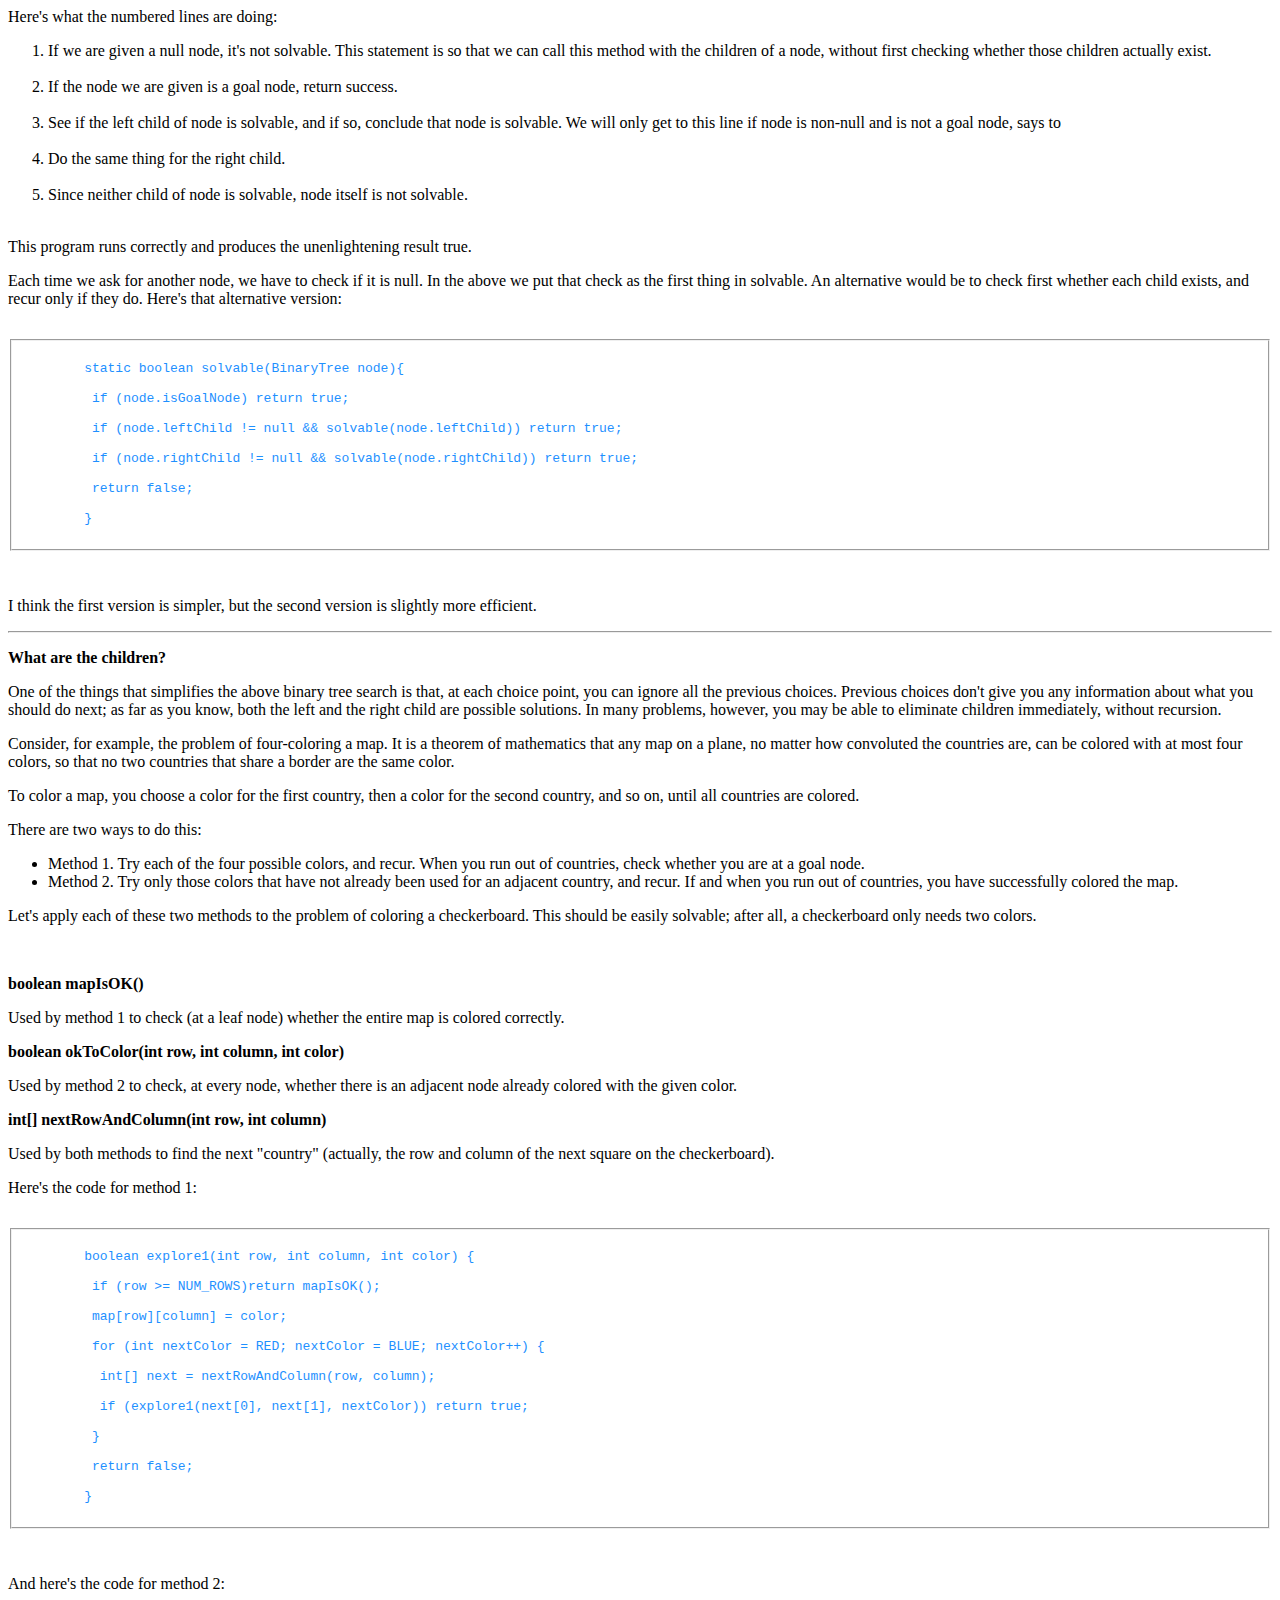
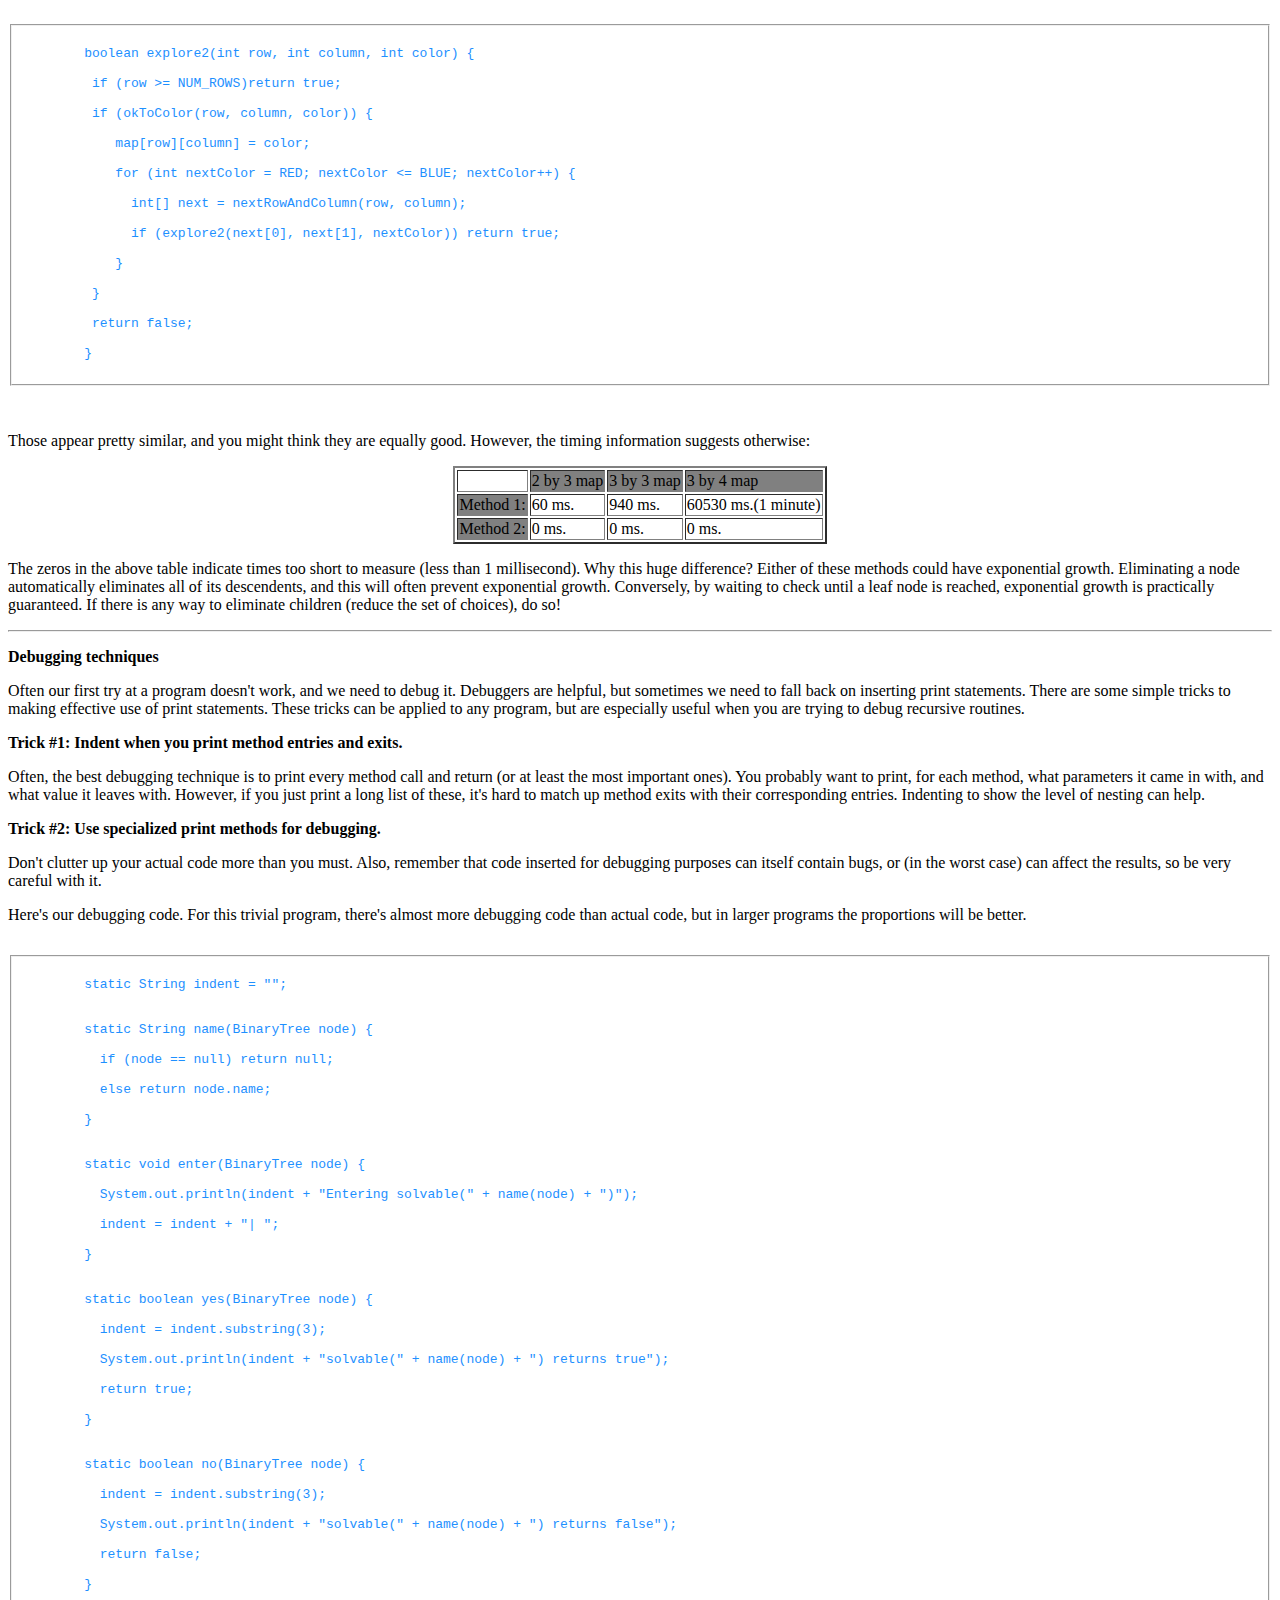
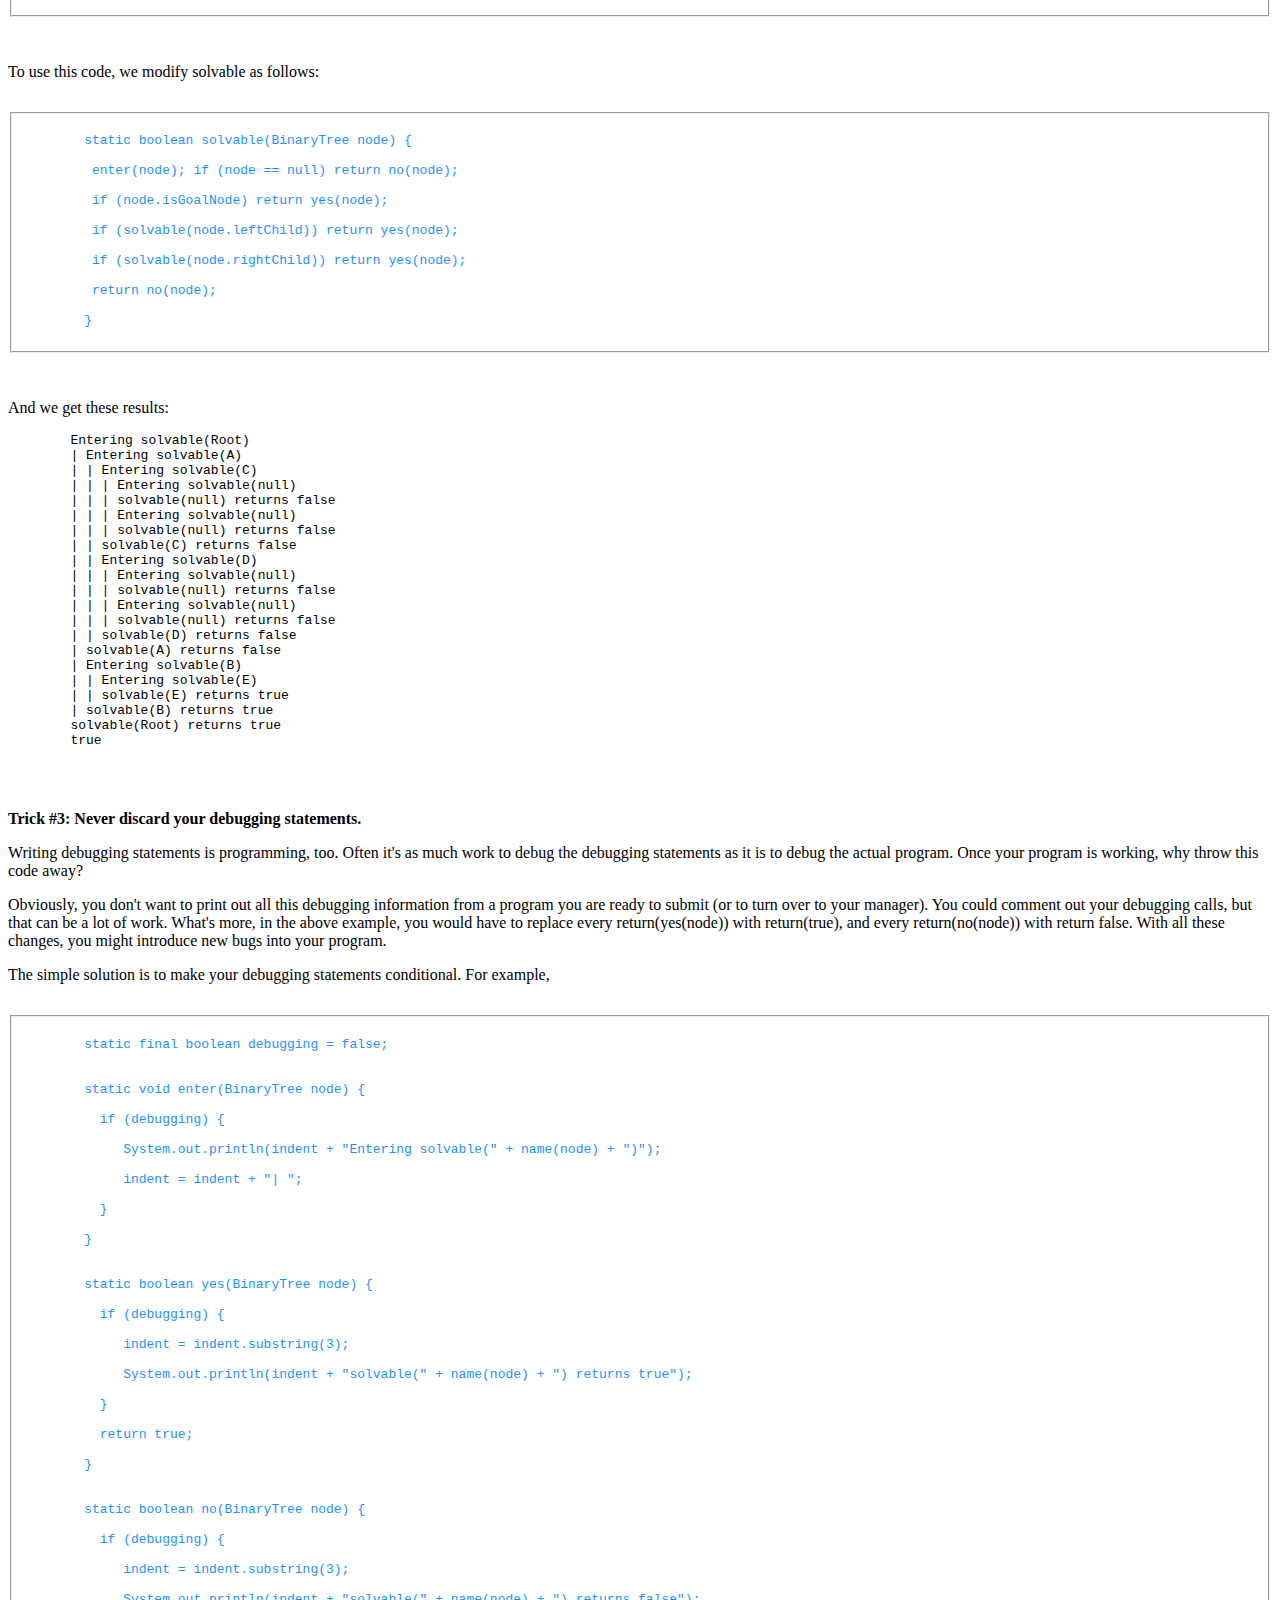
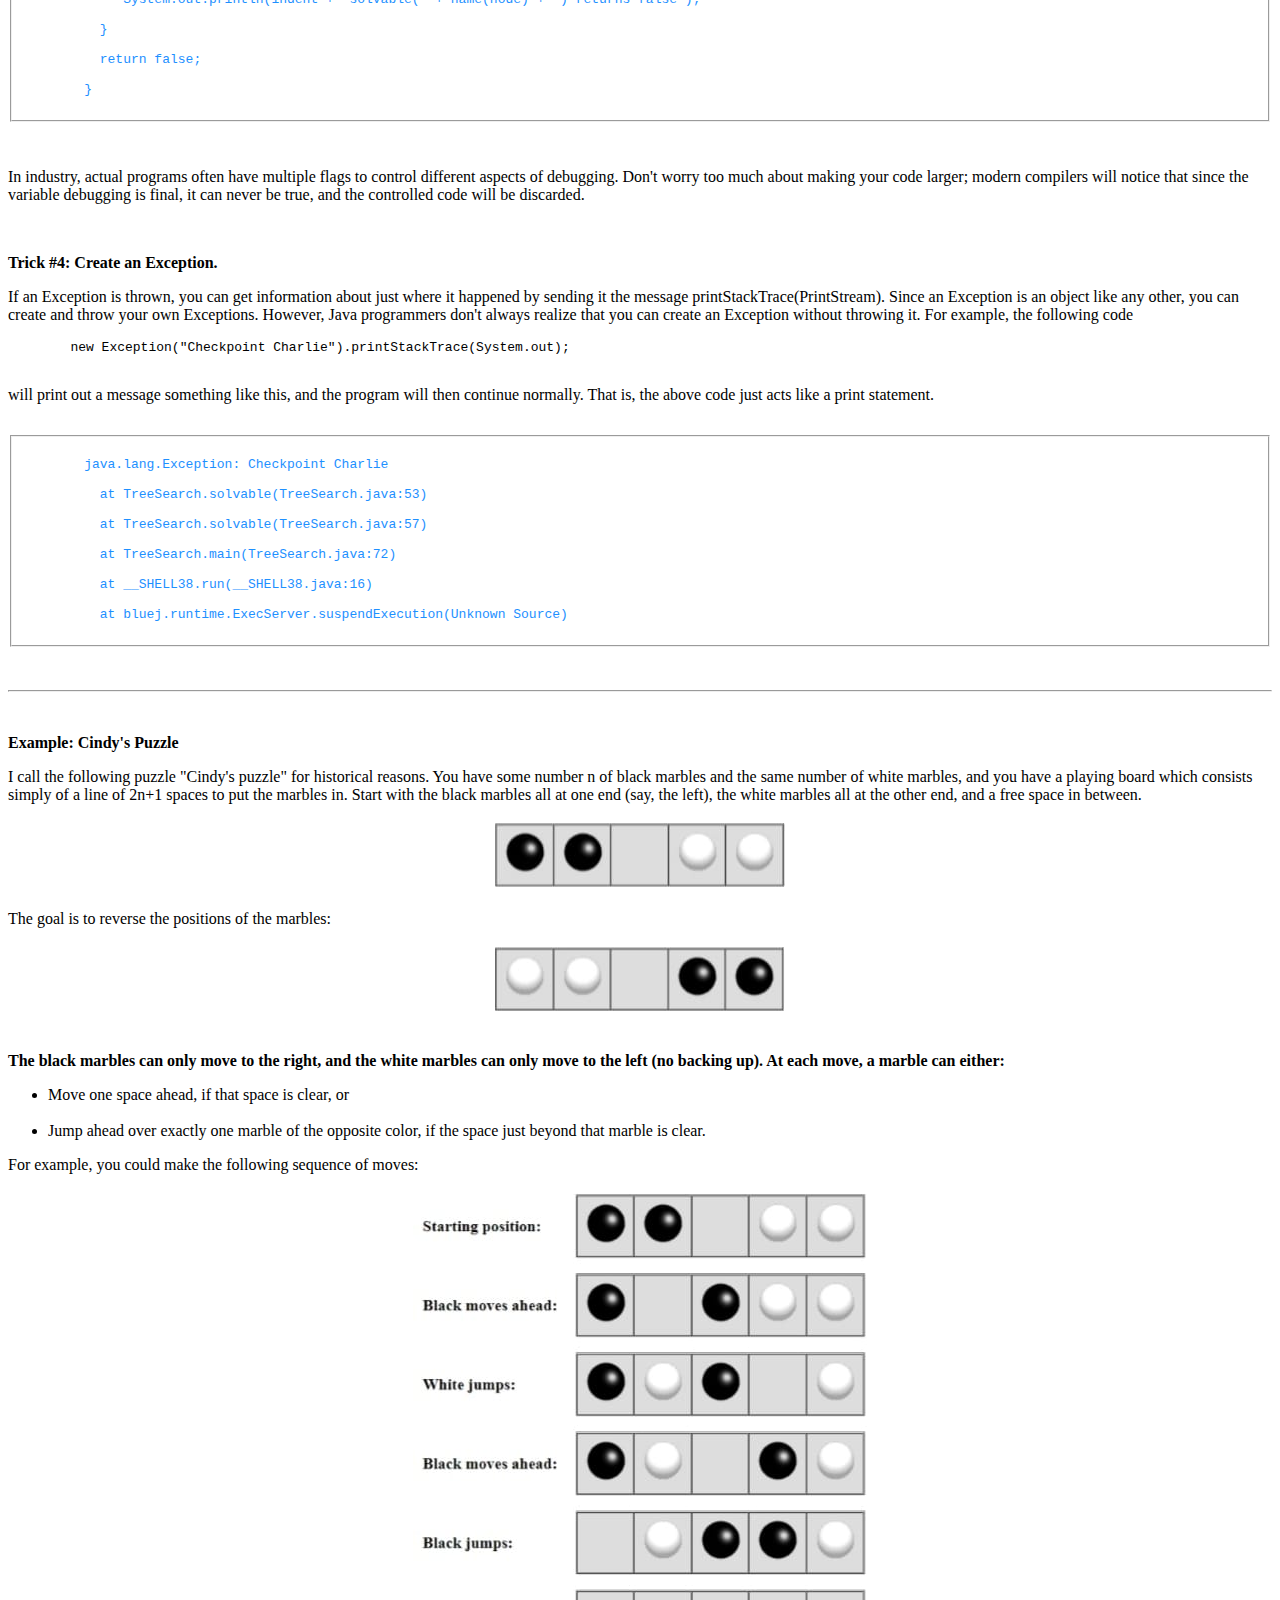
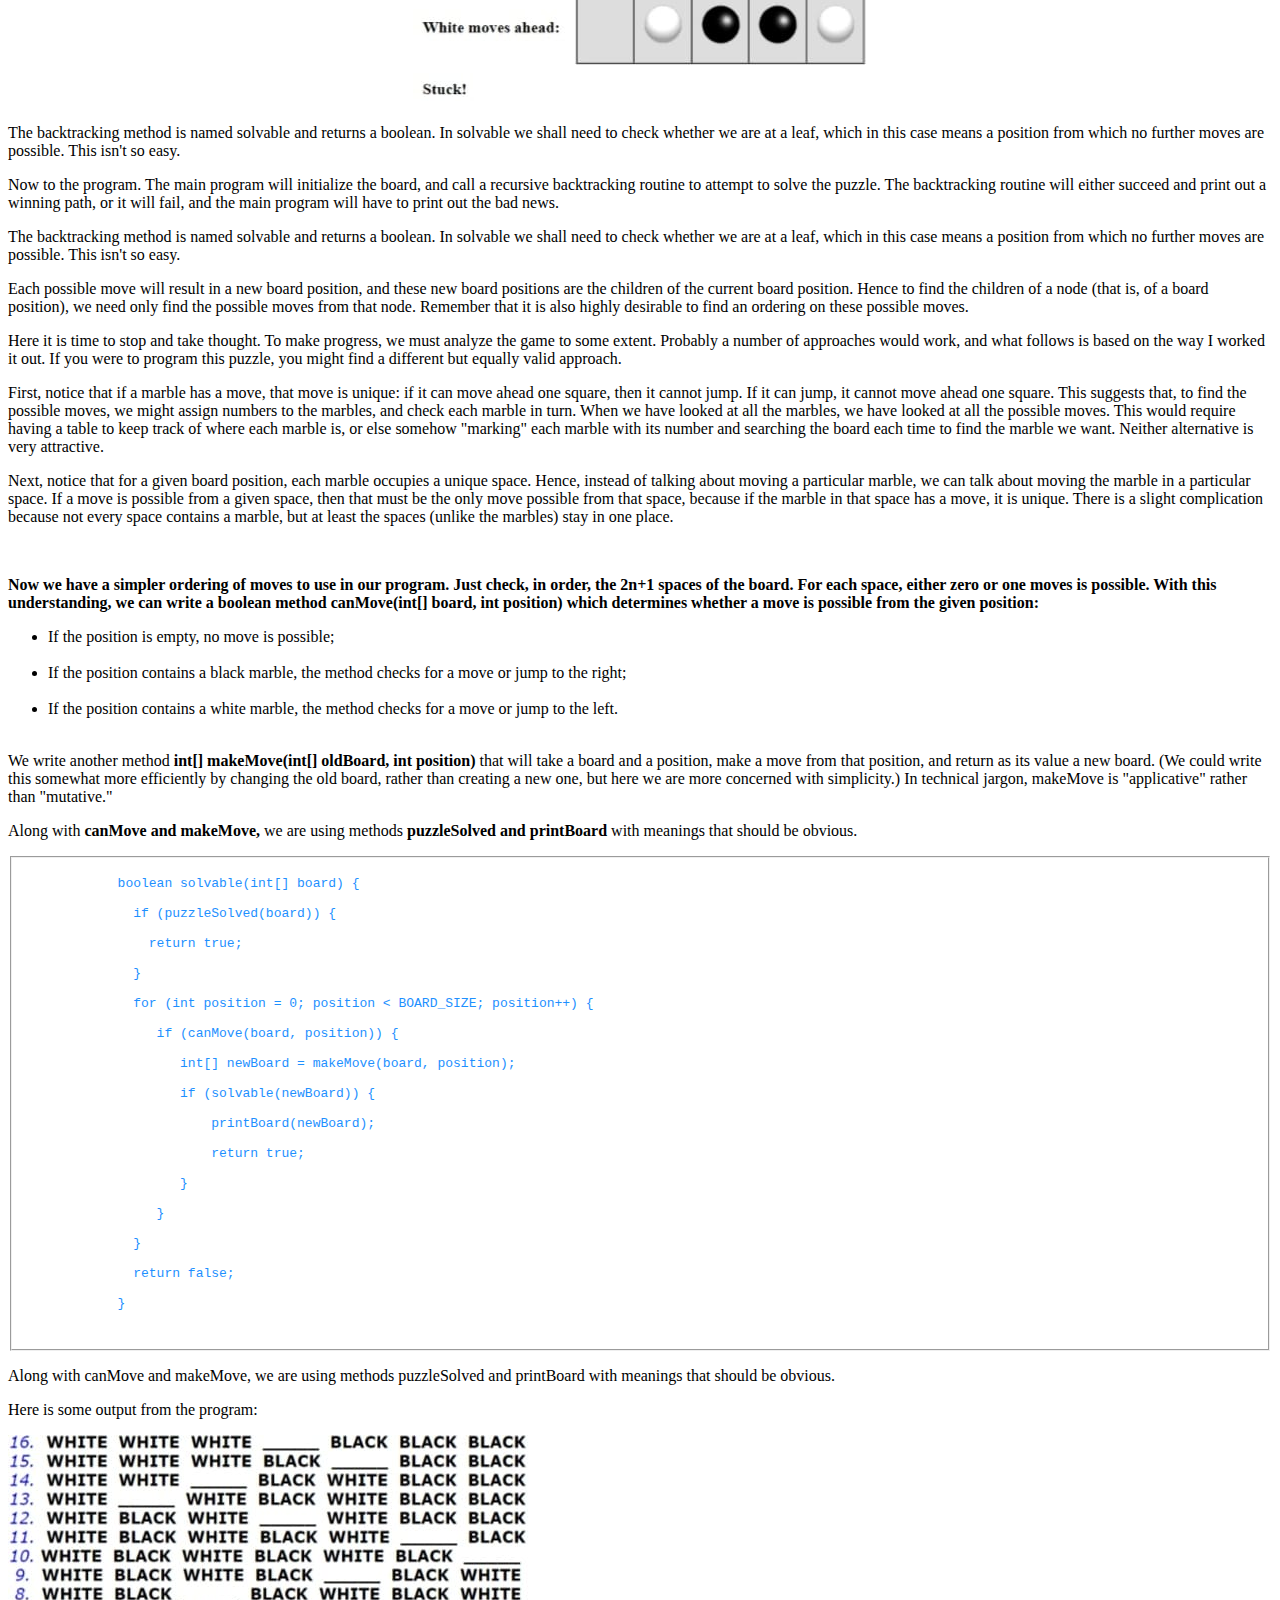
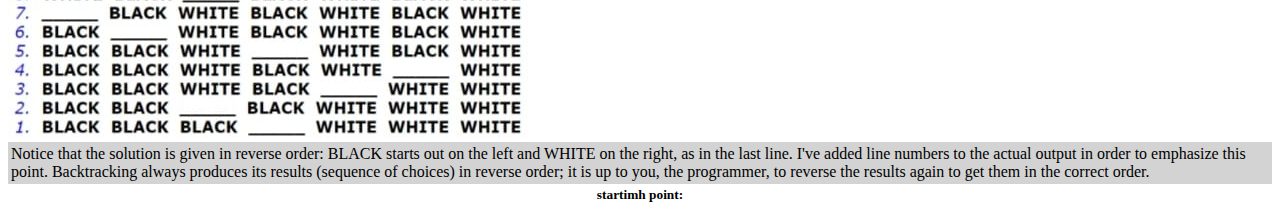
==== commit 24b4b65d: "Add files via upload" ====
--- a/btrack.html
+++ b/btrack.html
@@ -43,17 +43,21 @@
         <li>At B, your options are E and F. Try E.</li><br>
         <li>E is good. Congratulations!</li><br>
     </ol>
-    <p style="background-color:rgb(240,240,240);">In this example we drew a picture of a tree. 
+    <table bgcolor="lightgrey">
+    <tr>   
+    <td>In this example we drew a picture of a tree. 
         The tree is an abstract model of the possible 
         sequences of choices we could make. 
         There is also a data structure called a tree, 
         but usually we don't have a data structure to tell us what choices we have. 
         (If we do have an actual tree data structure, 
-        backtracking on it is called depth-first tree searching.)</p>
+        backtracking on it is called depth-first tree searching.)</td>
+        </tr>
+        </table>
         <h2>The backtracking algorithm.</h2>
-        <pre style="color:dodgerblue;">
+        <pre style="color:dodgerblue">
             <fieldset>
-            boolean solve(Node n) { 
+             boolean solve(Node n) { 
                 if n is a leaf node { 
                     if the leaf is a goal node, return true 
                     else return false 
@@ -66,7 +70,11 @@
             }
             </fieldset>
         </pre>
-    <p style="background-color:rgb(240,240,240);">Notice that the algorithm is expressed as a boolean function. This is essential to understanding the algorithm. If solve(n) is true, that means node n is part of a solution--that is, node n is one of the nodes on a path from the root to some goal node. We say that n is solvable. If solve(n) is false, then there is no path that includes n to any goal node.</p>
+    <table bgcolor="lightgrey">
+        <tr>
+            <td>Notice that the algorithm is expressed as a boolean function. This is essential to understanding the algorithm. If solve(n) is true, that means node n is part of a solution--that is, node n is one of the nodes on a path from the root to some goal node. We say that n is solvable. If solve(n) is false, then there is no path that includes n to any goal node.</td>
+        </tr>
+    </table>
     <p><b>How does this work?</b></p>
     <ul>
         <li>If any child of n is solvable, then n is solvable.</li><br>
@@ -498,7 +506,7 @@
     <p>I call the following puzzle "Cindy's puzzle" for historical reasons. You have some number n of black marbles and the same number of white marbles, and you have a playing board which consists simply of a line of 2n+1 spaces to put the marbles in. Start with the black marbles all at one end (say, the left), the white marbles all at the other end, and a free space in between.</p>
     <table align="center">
         <tr>
-            <td><img src="./img1.jpeg" alt="bb"></td> 
+            <td><img src="./img1.jpeg" alt=""></td>
         </tr>
     </table>
     <p>The goal is to reverse the positions of the marbles:</p>
@@ -569,6 +577,15 @@
     <p>Along with canMove and makeMove, we are using methods puzzleSolved and printBoard with meanings that should be obvious.</p>
     <p>Here is some output from the program:</p>
     <img src="./img4.jpeg" alt="wbwb">
-    <p style="background-color:rgb(240,240,240);">Notice that the solution is given in reverse order: BLACK starts out on the left and WHITE on the right, as in the last line. I've added line numbers to the actual output in order to emphasize this point. Backtracking always produces its results (sequence of choices) in reverse order; it is up to you, the programmer, to reverse the results again to get them in the correct order.</p>
+    <table bgcolor="lightgrey">
+        <tr>
+            <td>Notice that the solution is given in reverse order: BLACK starts out on the left and WHITE on the right, as in the last line. I've added line numbers to the actual output in order to emphasize this point. Backtracking always produces its results (sequence of choices) in reverse order; it is up to you, the programmer, to reverse the results again to get them in the correct order.</td>
+        </tr>
+    </table>
+    <table align="center">
+        <tr>
+            <th><sup>startimh point:</sup><img src="./w.jpeg" alt=""></th>
+        </tr>
+    </table>
 </body>
 </html>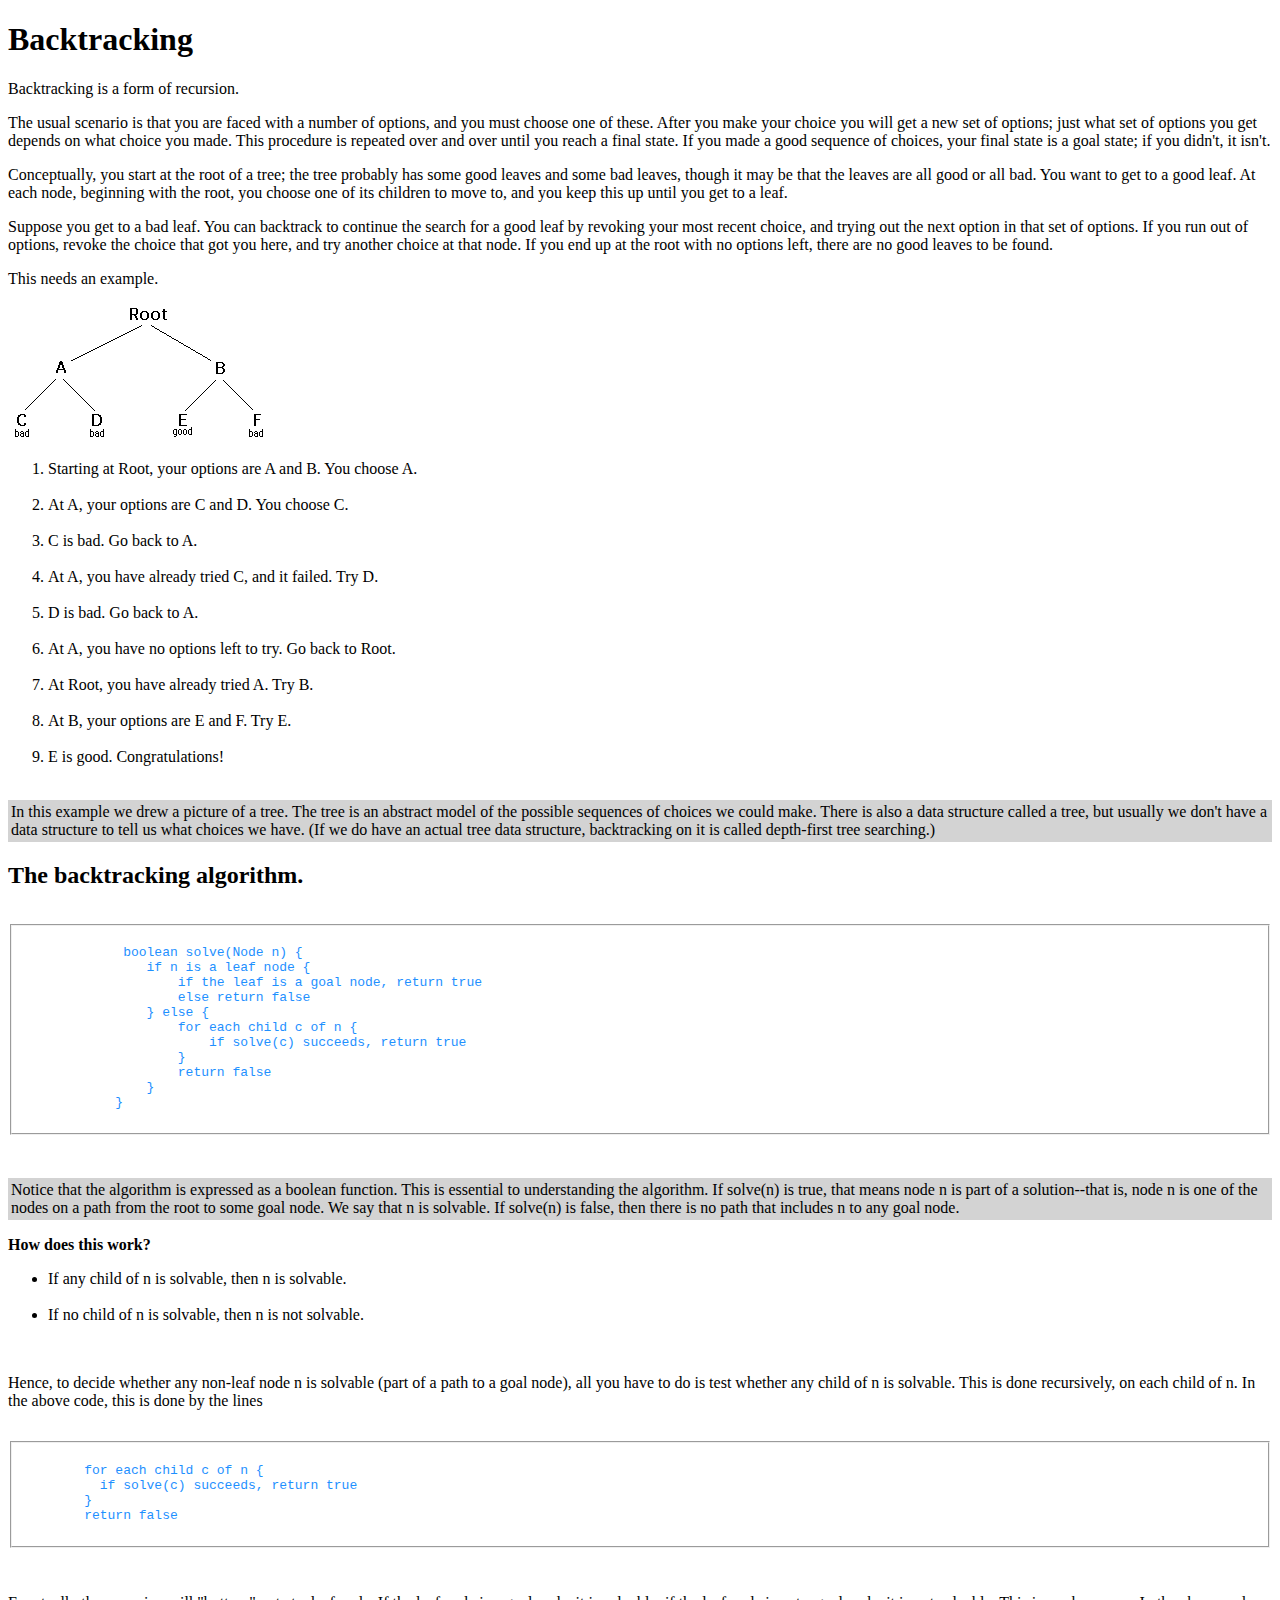
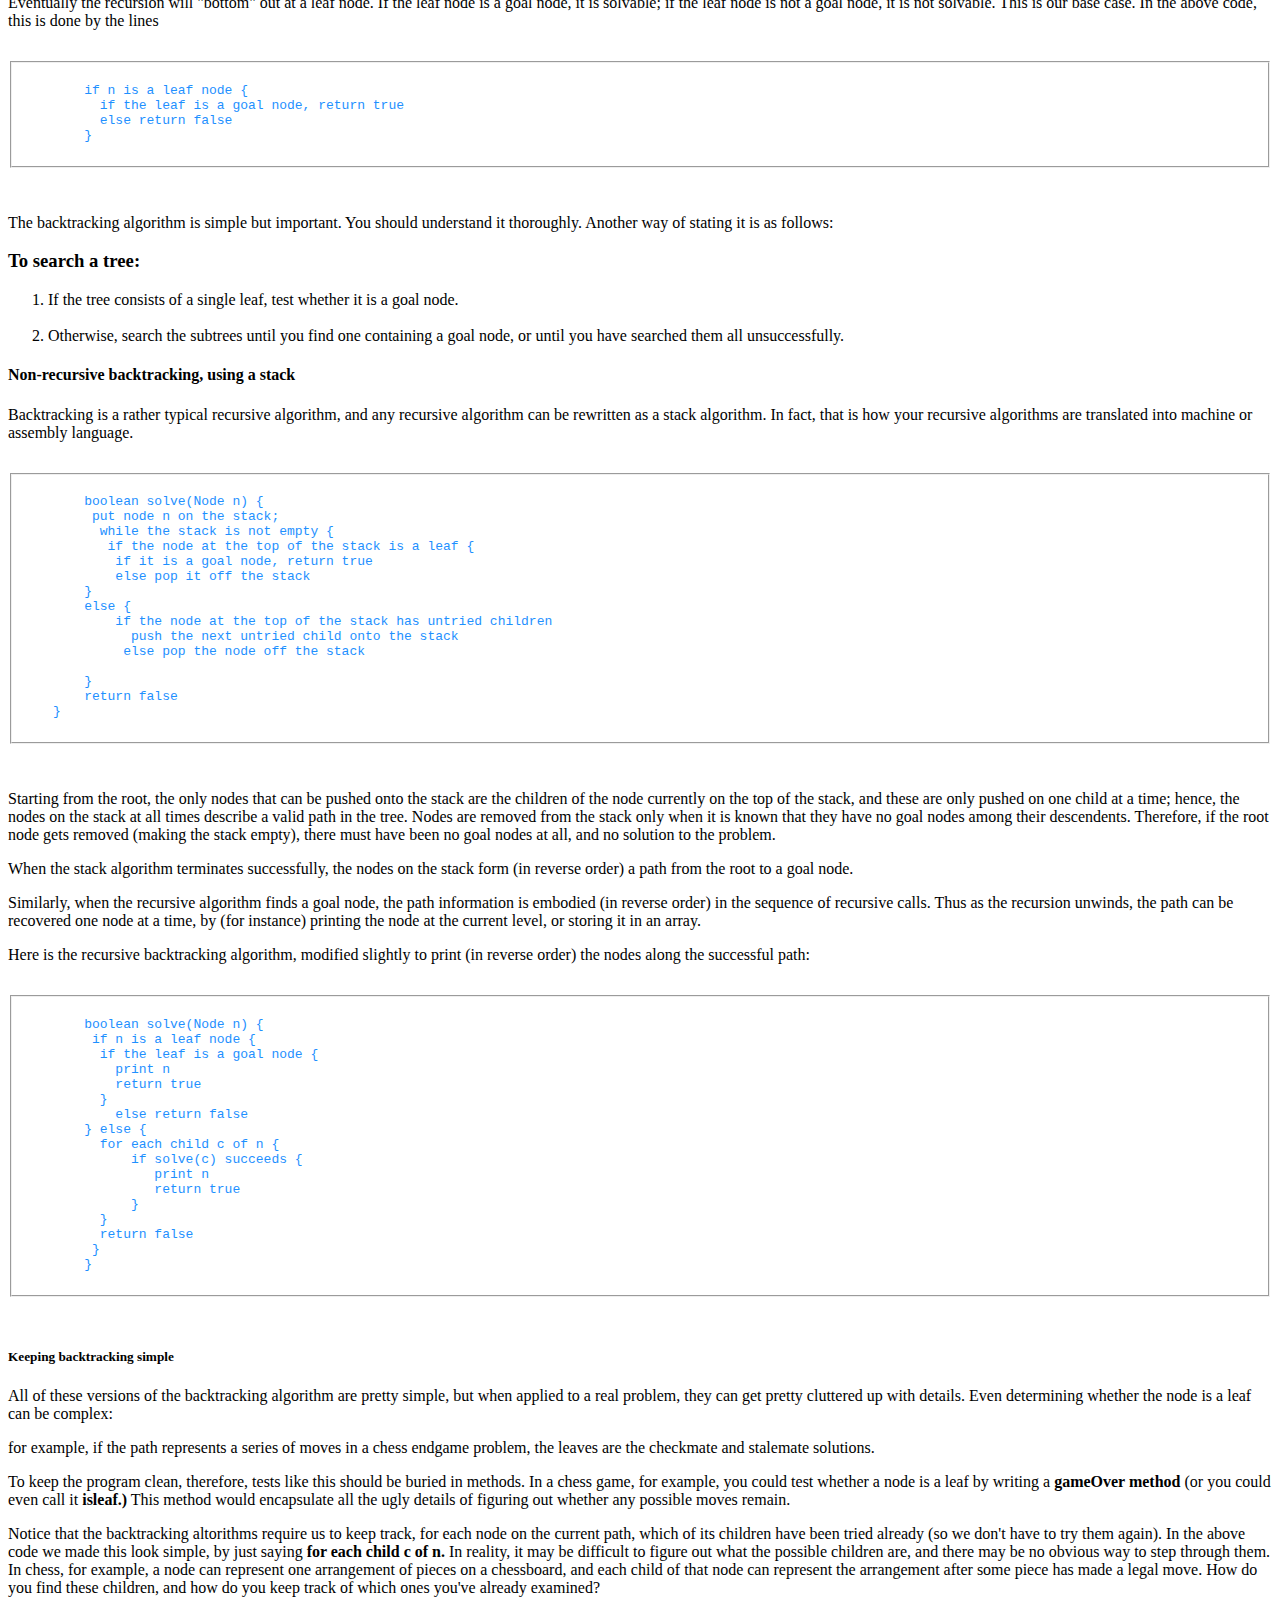
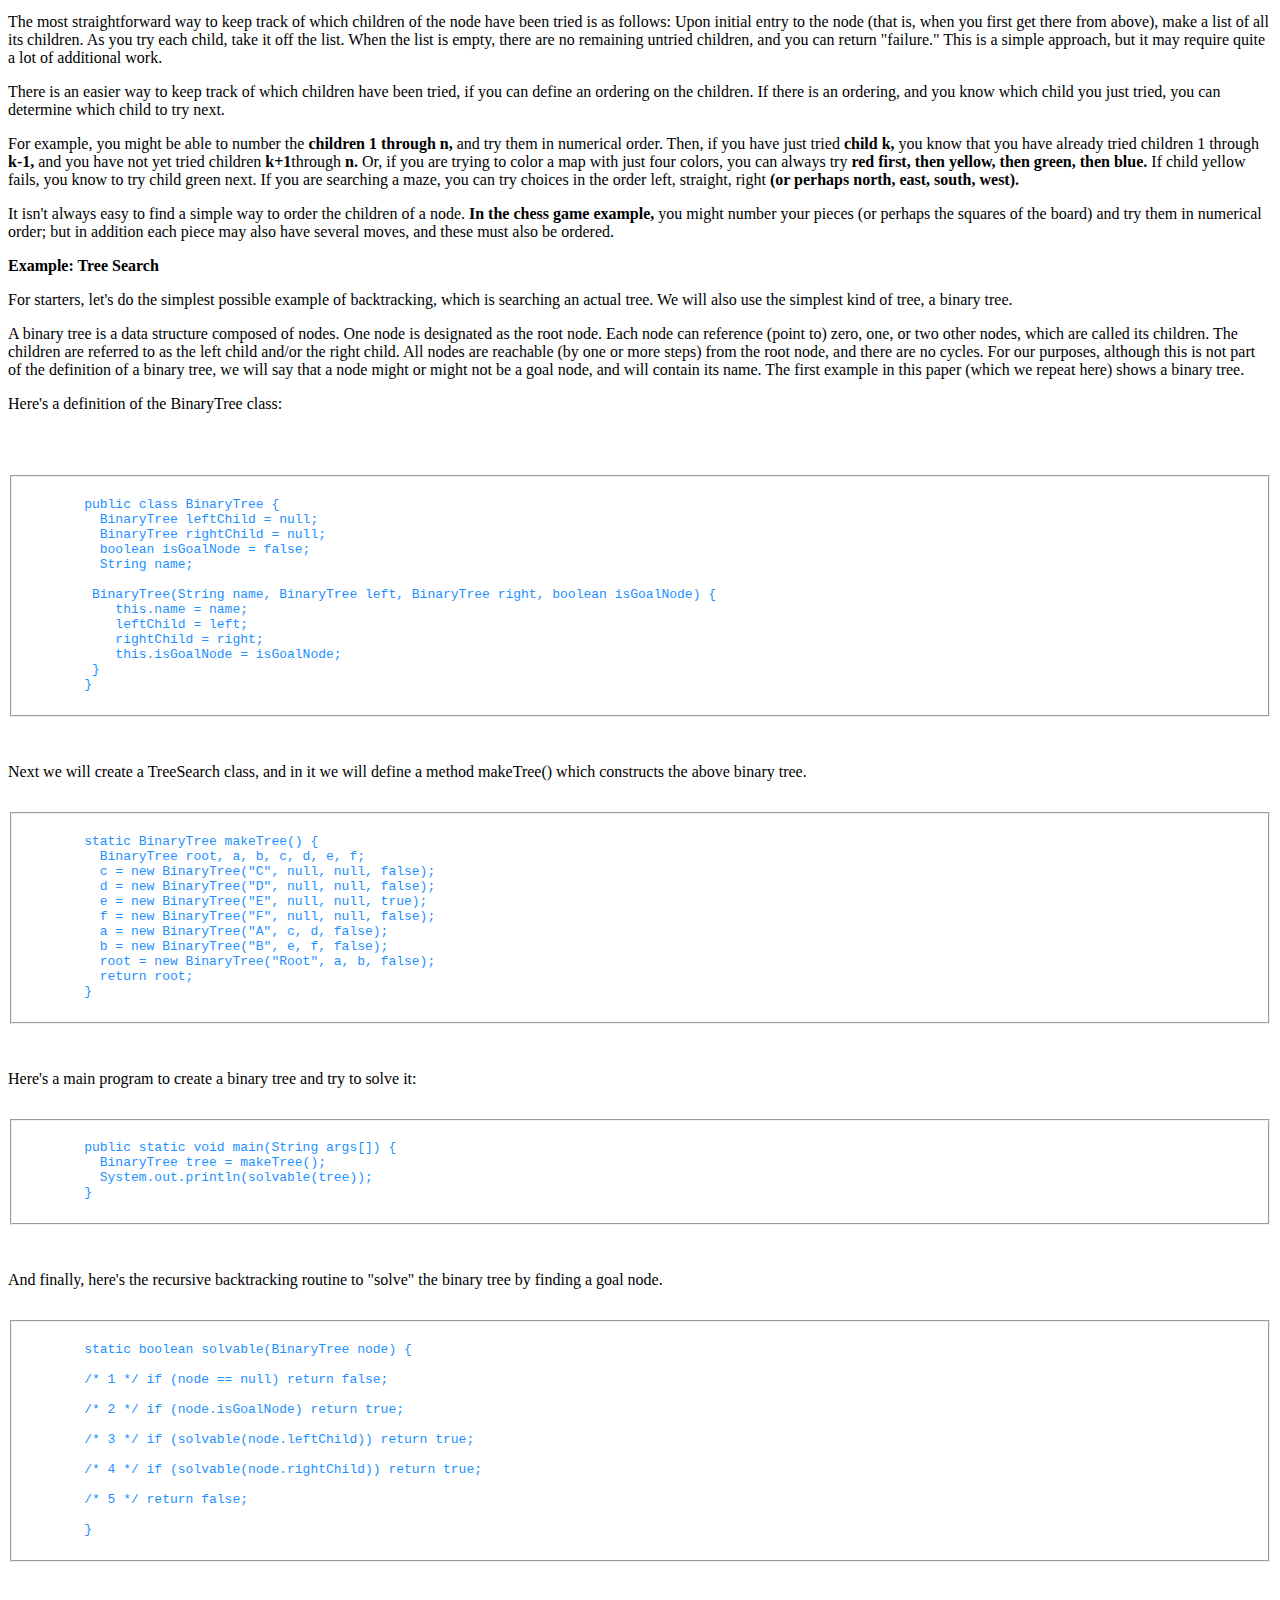
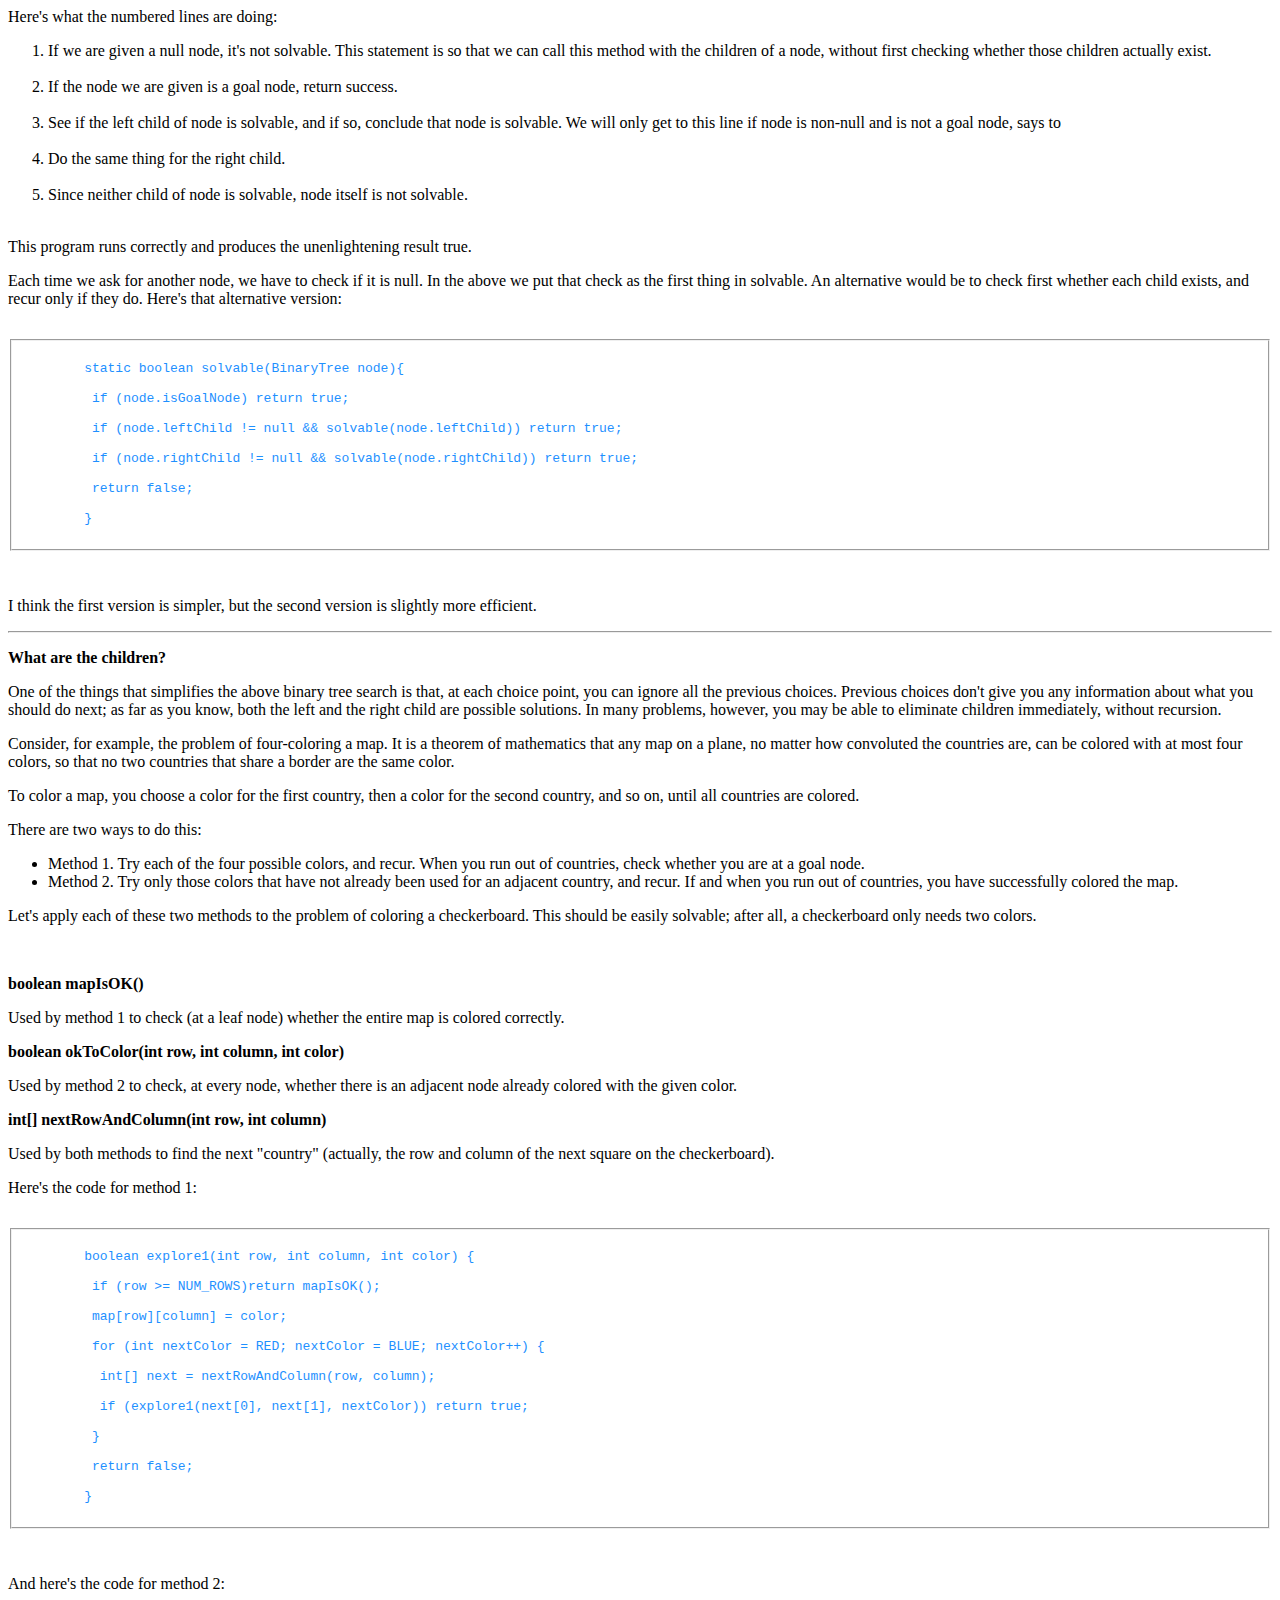
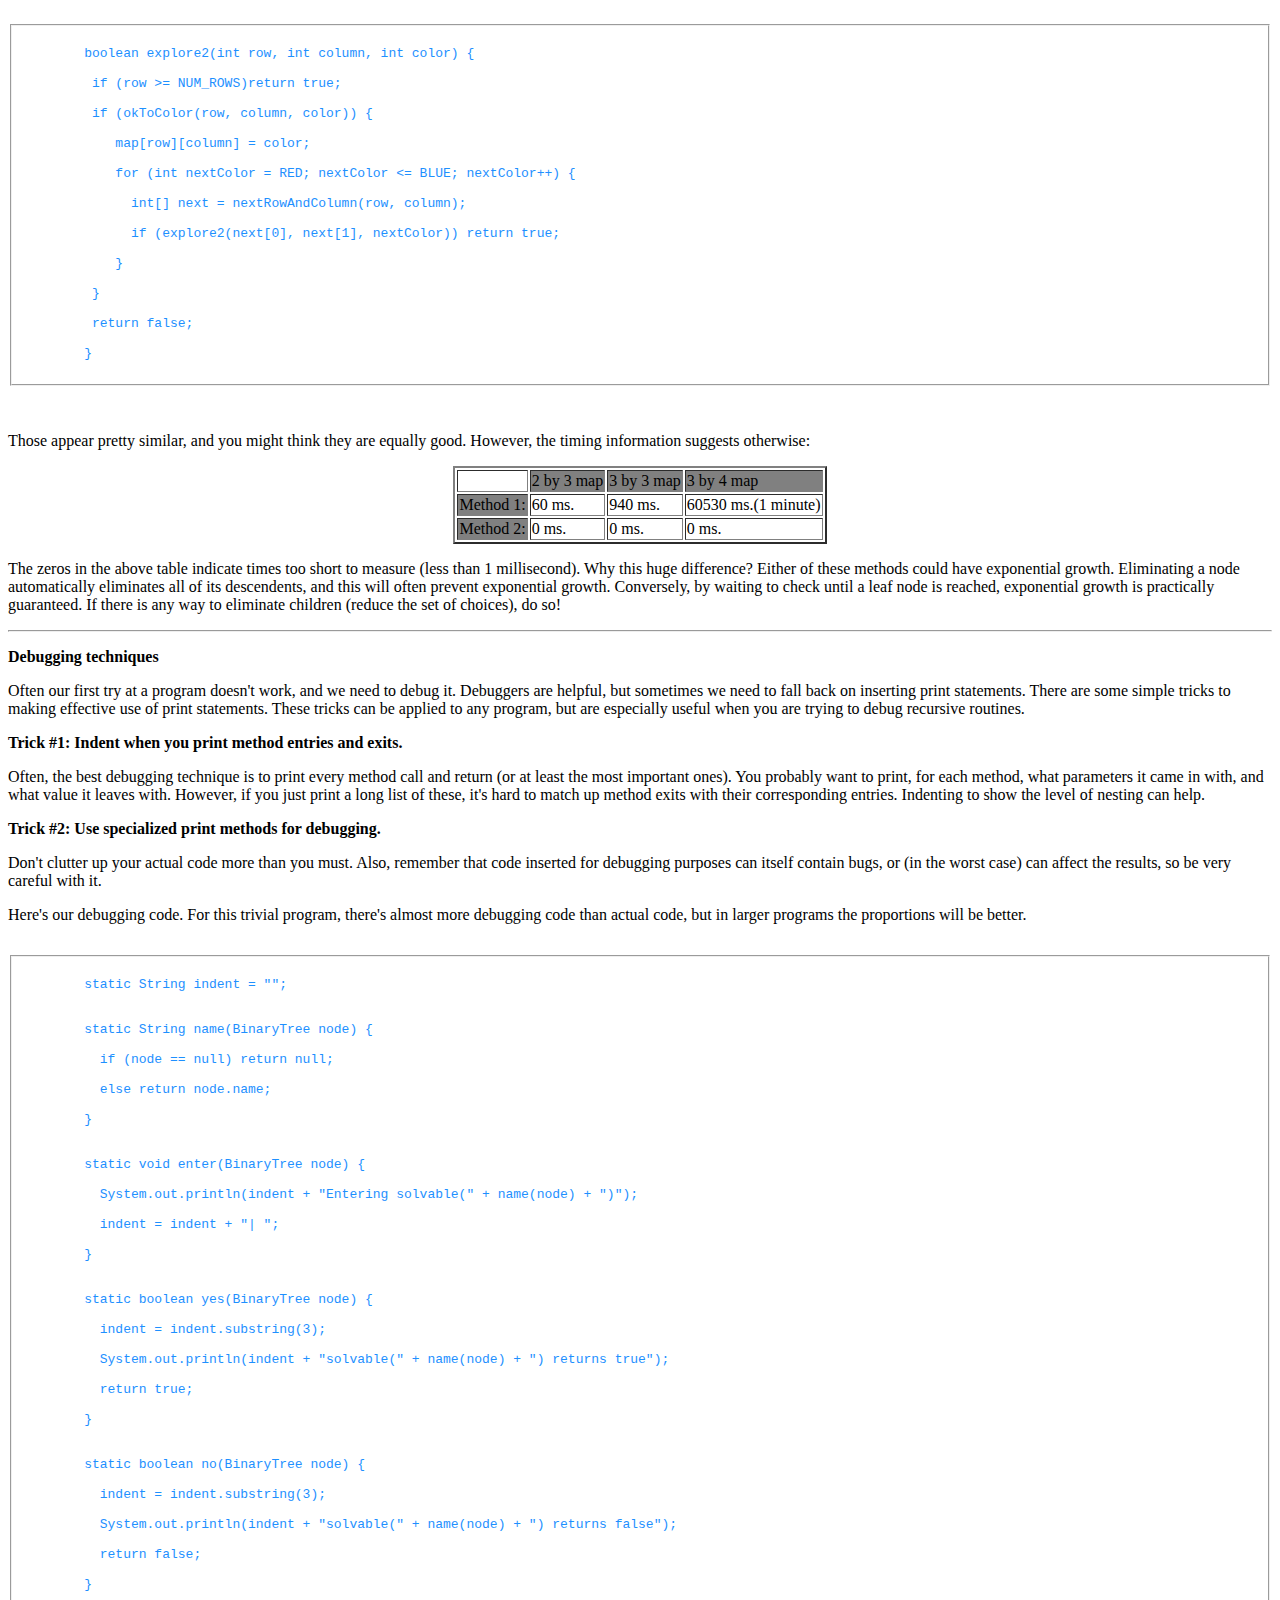
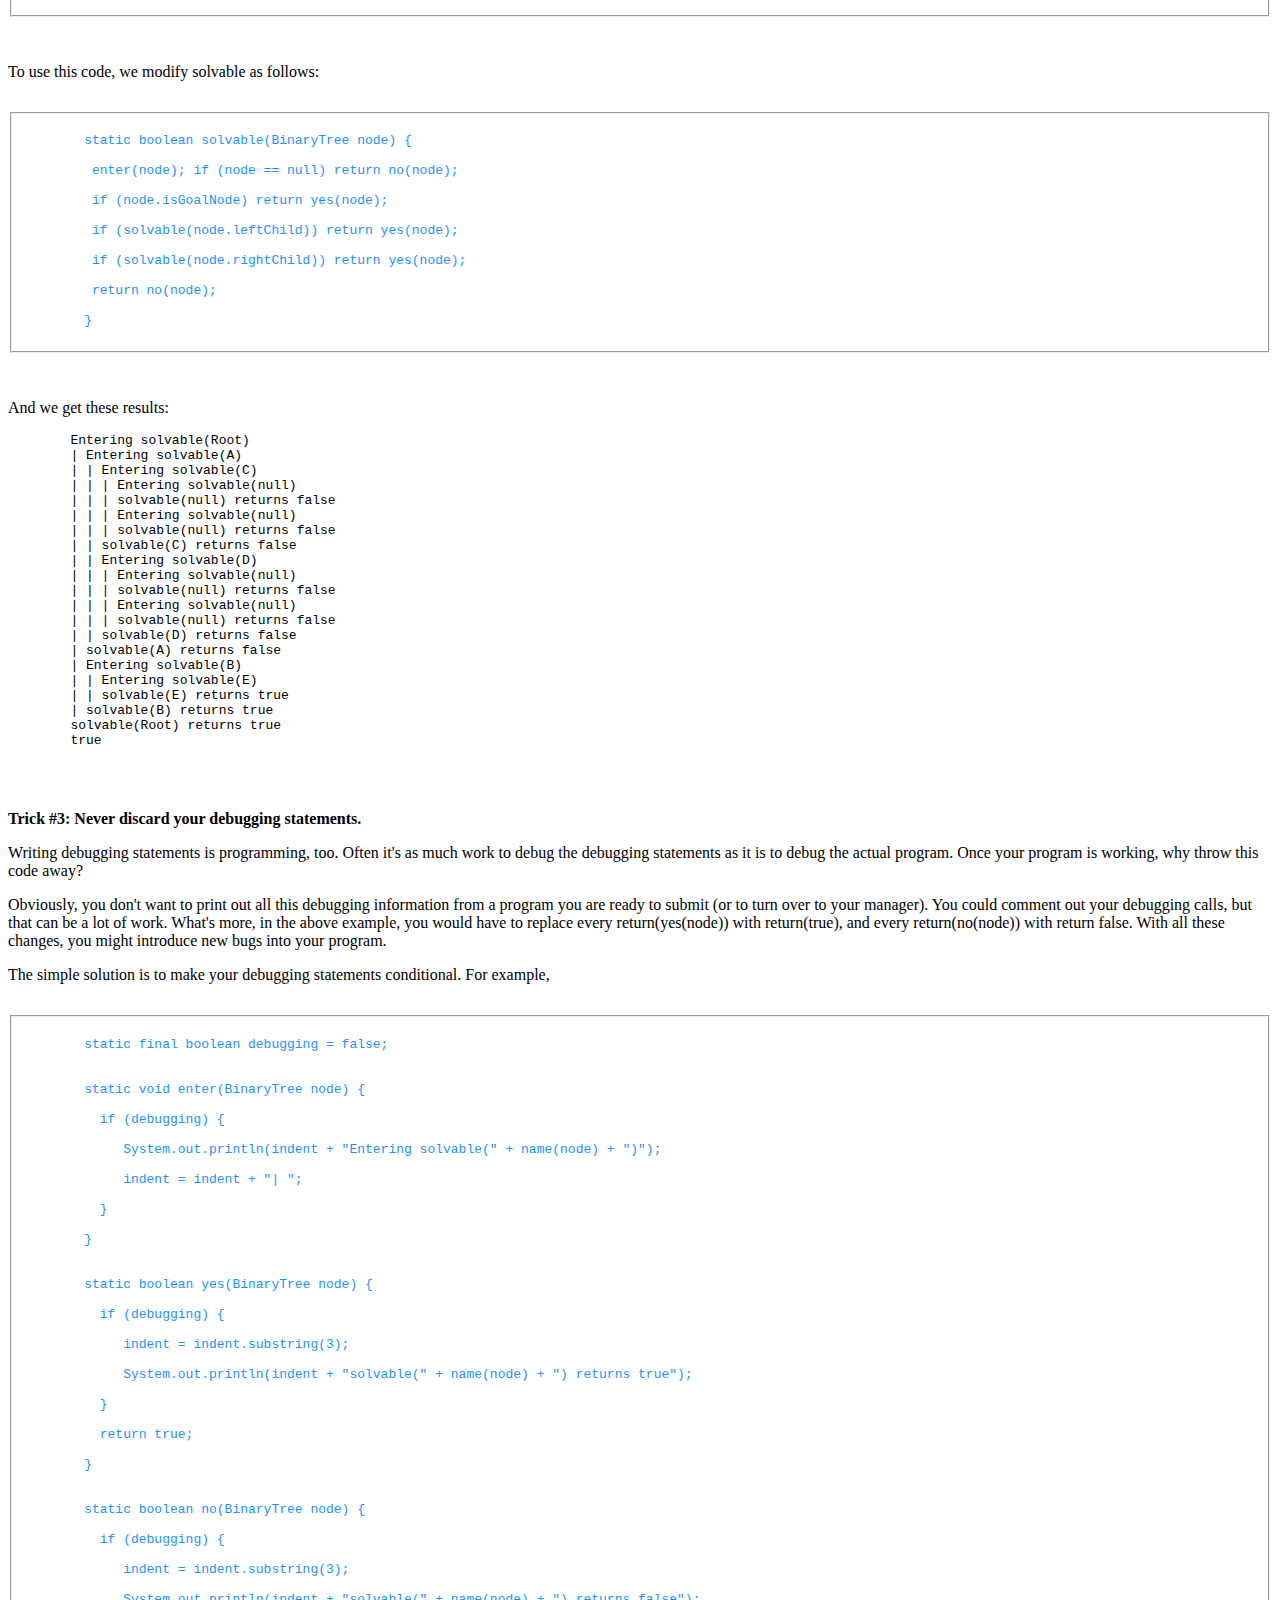
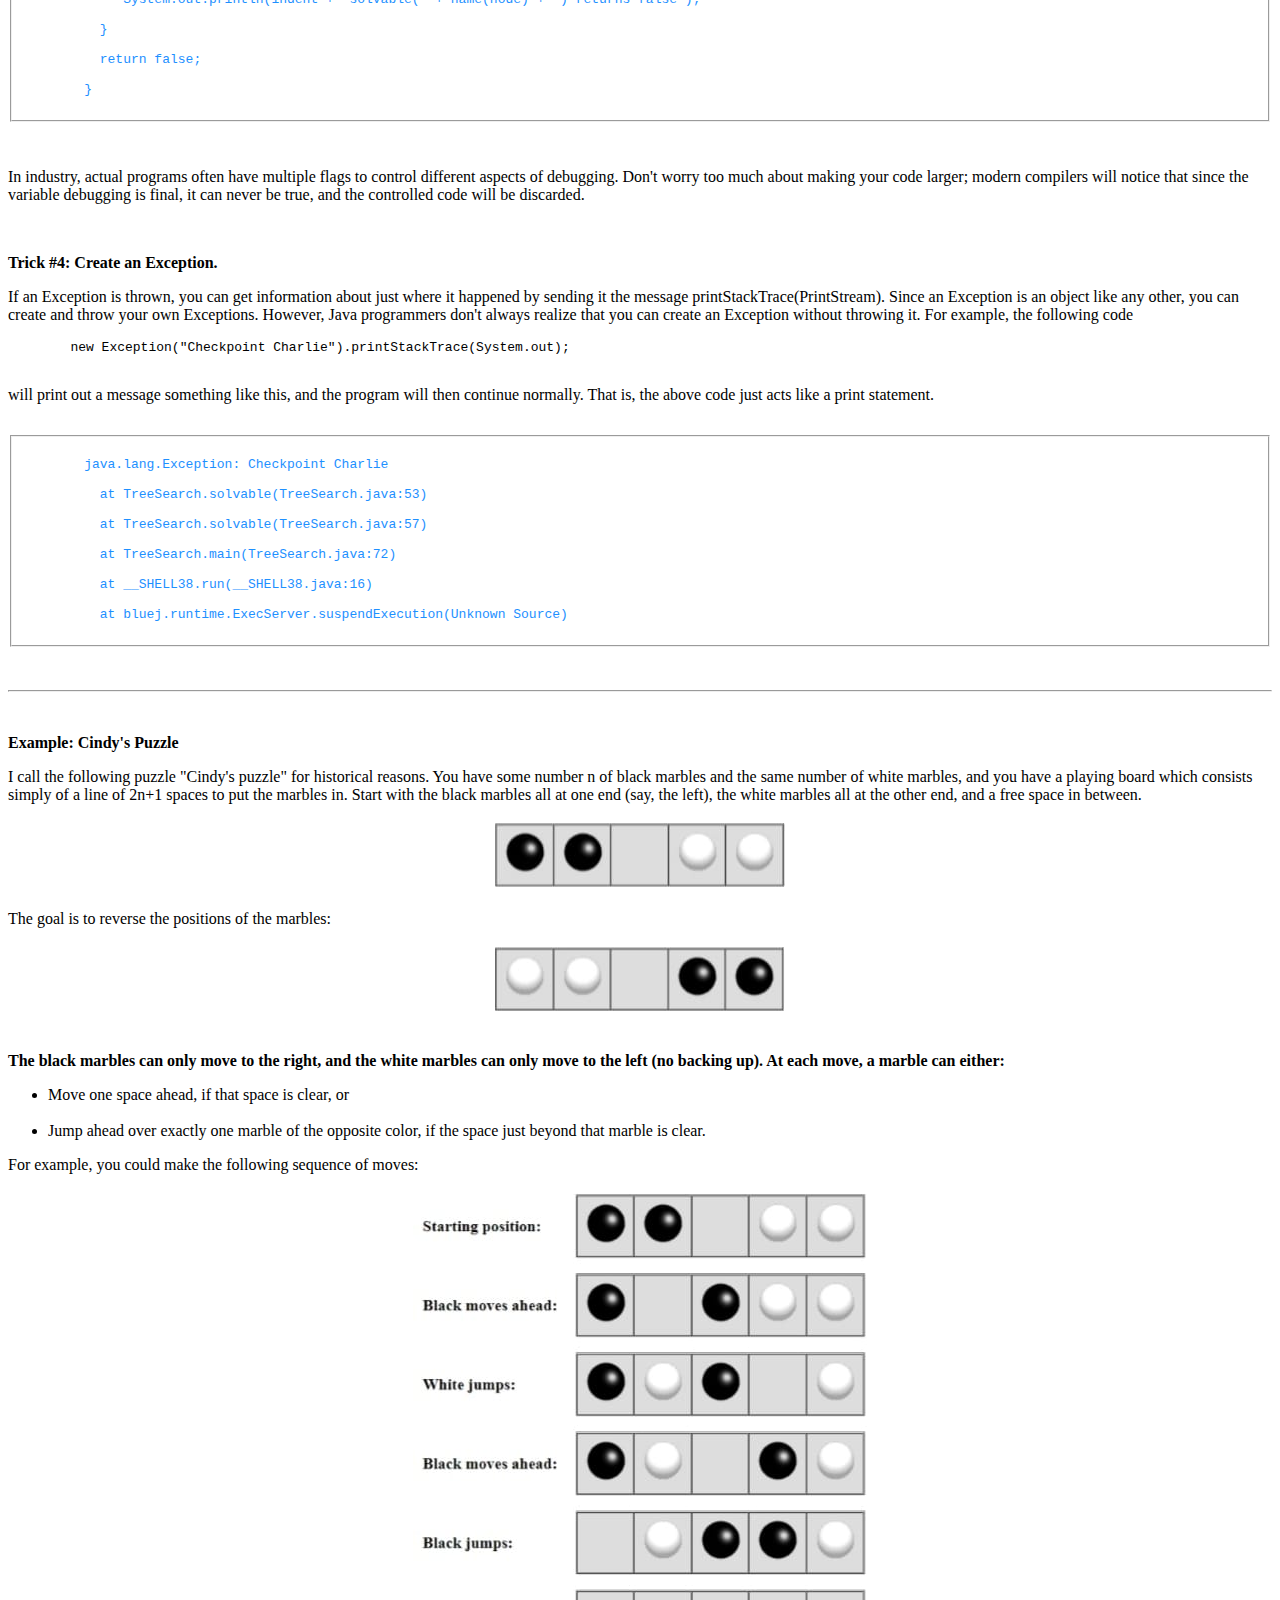
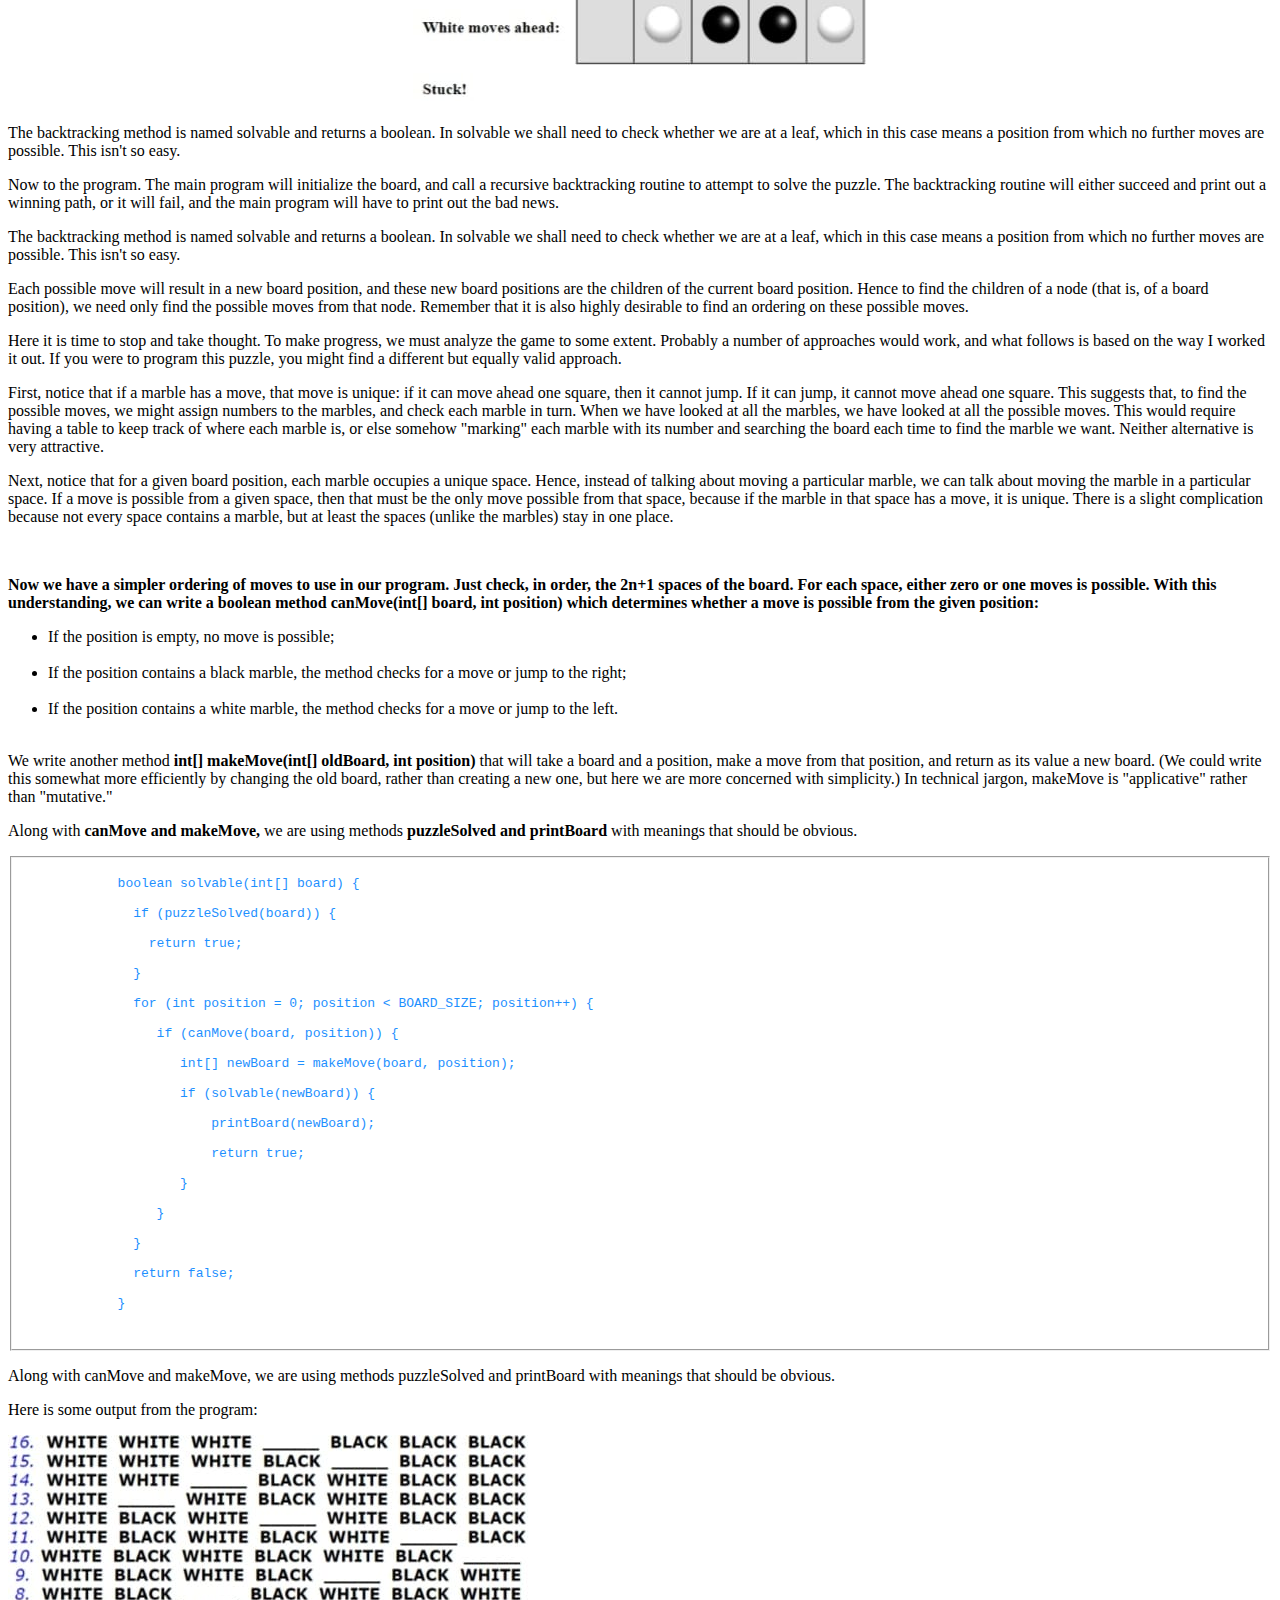
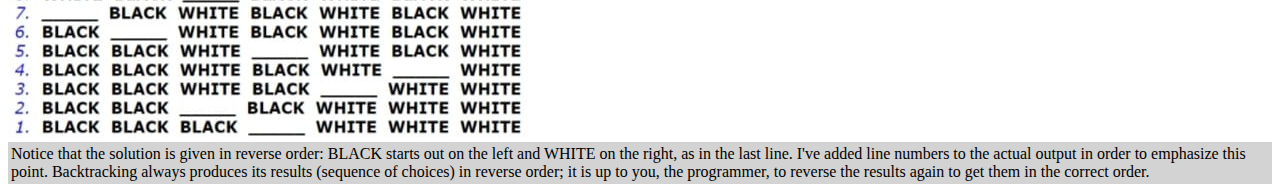
==== commit 54af8e46: "Update btrack.html" ====
--- a/btrack.html
+++ b/btrack.html
@@ -582,10 +582,5 @@
             <td>Notice that the solution is given in reverse order: BLACK starts out on the left and WHITE on the right, as in the last line. I've added line numbers to the actual output in order to emphasize this point. Backtracking always produces its results (sequence of choices) in reverse order; it is up to you, the programmer, to reverse the results again to get them in the correct order.</td>
         </tr>
     </table>
-    <table align="center">
-        <tr>
-            <th><sup>startimh point:</sup><img src="./w.jpeg" alt=""></th>
-        </tr>
-    </table>
 </body>
-</html>+</html>
